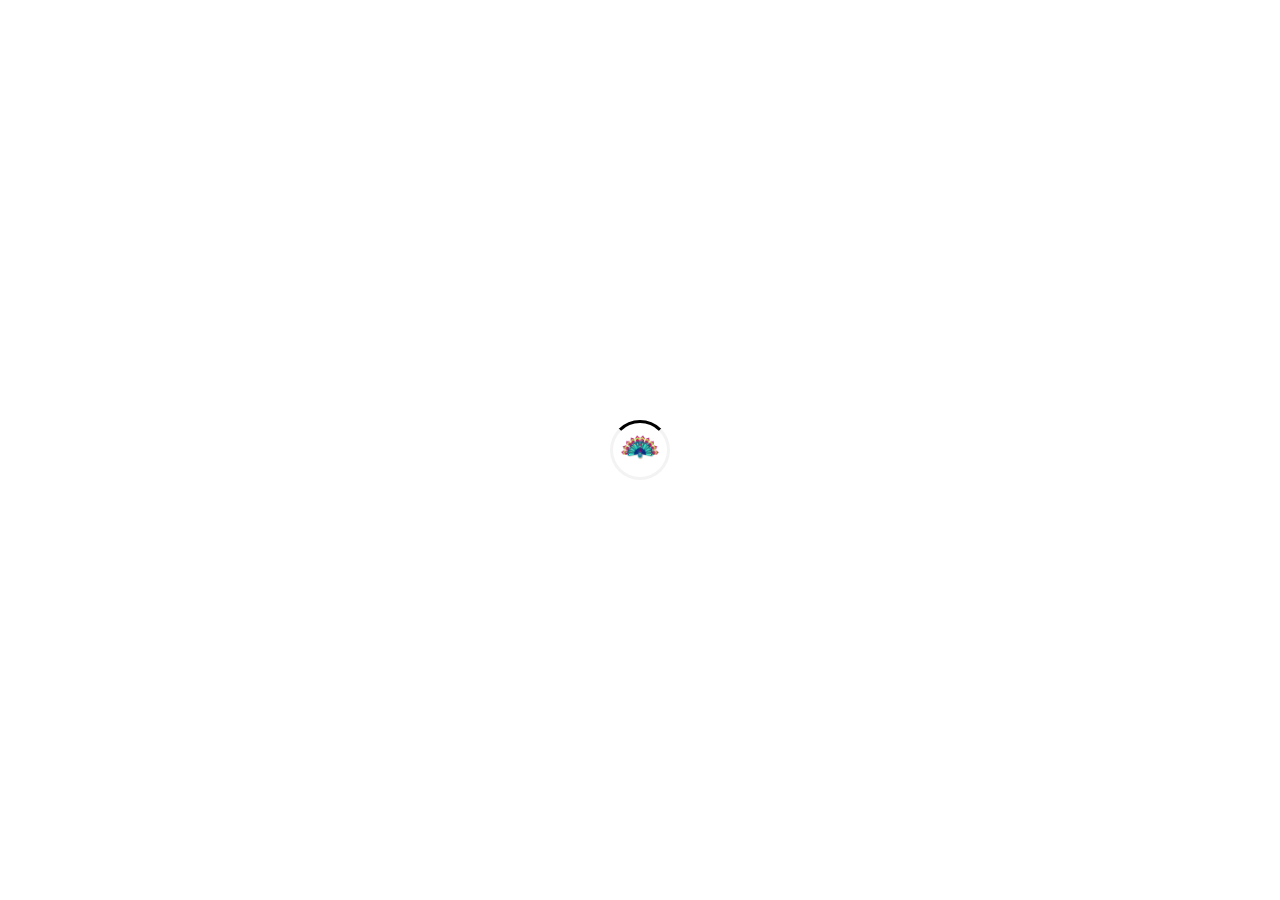
==== account.html @ a452109d "Add files via upload" ====
<head>
    <meta charset="UTF-8">
    <style data-styles="">
        ion-icon {
            visibility: hidden
        }

        .hydrated {
            visibility: inherit
        }
    </style>
    <meta http-equiv="X-UA-Compatible" content="IE=edge">
    <meta name="viewport" content="width=device-width, initial-scale=1.0">
    <title id="store-title"></title>

    <!-- 
    - favicon
  -->
    <link rel="shortcut icon" href="./favicon.svg" type="image/svg+xml">

    <!-- 
    - custom css link
  -->
    <link rel="stylesheet" href="./assets/css/style.css">

    <!-- 
    - google font link
  -->
    <link rel="preconnect" href="https://fonts.googleapis.com">
    <link rel="preconnect" href="https://fonts.gstatic.com" crossorigin="">
    <link
        href="https://fonts.googleapis.com/css2?family=Josefin+Sans:wght@300;400;500;600;700&amp;family=Roboto:wght@400;500;700&amp;display=swap"
        rel="stylesheet">

    <link rel="stylesheet" href="https://cdn.jsdelivr.net/npm/bootstrap-icons@1.11.3/font/bootstrap-icons.min.css">
    <link href="https://cdnjs.cloudflare.com/ajax/libs/font-awesome/6.7.2/css/all.min.css" rel="stylesheet">
    <script src="./assets/js/static.js"></script>
    <script src="./assets/js/search-product.js"></script>
    <script src="https://cdn.jsdelivr.net/npm/sweetalert2@11"></script>
    <script src="https://www.gstatic.com/firebasejs/8.10.0/firebase-app.js"></script>
    <script src="https://www.gstatic.com/firebasejs/8.10.0/firebase-auth.js"></script>
    <script src="https://www.gstatic.com/firebasejs/8.10.0/firebase-database.js"></script>
    <script src="https://cdnjs.cloudflare.com/ajax/libs/jspdf/2.4.0/jspdf.umd.min.js"></script>
</head>
<header class="header" data-header="">

    <div class="header__bar">Free Shipping On Orders Over <div class="m-x-3" id="free-shipping"></div> EGP</div>
    <div class="container">

        <div class="overlay" data-overlay=""></div>

        <a href="./index.html" class="logo">
            <img src="./assets/images/iicon.svg" width="160" height="50" alt="">
        </a>

        <button class="nav-open-btn" data-nav-open-btn="" aria-label="Open Menu">
            <ion-icon name="menu-outline" role="img" class="md hydrated" aria-label="menu outline"></ion-icon>
        </button>

        <nav class="navbar" data-navbar="">

            <button class="nav-close-btn black-font" data-nav-close-btn="" aria-label="Close Menu">
                <ion-icon name="close-outline" role="img" class="md hydrated" aria-label="close outline"></ion-icon>
            </button>

            <a href="#" class="logo bg-white">
                <img src="./assets/images/iicon.svg" width="190" height="50" alt="">
            </a>

            <ul class="navbar-list">
                <li class="navbar-item">
                    <a href="#" class="navbar-link" onclick="changeFrameSrc('index.html')">Home</a>
                </li>
                <!-- <li class="navbar-item">
                                        <a href="#" class="navbar-link" onclick="changeFrameSrc('About.html')">About</a>
                                    </li> -->
                <li class="navbar-item" id="megamenu" data-mega-menu>
                    <div class="flex align-items justify-content-space-between">
                        <a href="#" class="navbar-link" onclick="changeFrameSrc('Products.html')">Products</a>
                        <a id="open-category" class="rotate open-category open-category-btn"><i
                                class="bi bi-plus"></i></a>
                    </div>
                    <div class="mega-menu flex-direction-column" id="mega-menu">

                    </div>
                </li>
                <script>
                    document.addEventListener('DOMContentLoaded', () => {
                        // Select the navbar item that contains the mega menu
                        const navbarItem = document.getElementById('megamenu');
                        const toggleIcon = document.getElementById('open-category');
                        const categoryHeaders = document.querySelectorAll('.menu-category h4');

                        // Toggle mega menu display on click for smaller screens
                        toggleIcon.addEventListener('click', (e) => {
                            e.stopPropagation(); // Prevent triggering other click events
                            navbarItem.classList.toggle('active');

                            // Toggle icon rotation and change icon class
                            if (navbarItem.classList.contains('active')) {
                                toggleIcon.classList.add('rotate-360');
                                toggleIcon.classList.remove('rotate-back');
                                toggleIcon.innerHTML = '<i class="bi bi-dash"></i>';
                            } else {
                                toggleIcon.classList.add('rotate-back');
                                toggleIcon.classList.remove('rotate-360');
                                toggleIcon.innerHTML = '<i class="bi bi-plus"></i>';
                            }
                        });

                        // Add click event listeners to all category headers (h4)
                        categoryHeaders.forEach(header => {
                            header.addEventListener('click', (e) => {
                                e.stopPropagation(); // Prevent click from closing the navbar
                                const category = header.parentElement;
                                category.classList.toggle('active');
                            });
                        });

                        // Close mega menu when clicking outside
                        document.addEventListener('click', (e) => {
                            if (!navbarItem.contains(e.target)) {
                                navbarItem.classList.remove('active');
                                toggleIcon.classList.remove('rotate-360');
                                toggleIcon.classList.add('rotate-back');
                                toggleIcon.innerHTML = '<i class="bi bi-plus"></i>';
                            }
                        });
                    });

                </script>
                <li class="navbar-item">
                    <a href="#" class="navbar-link red-txt" onclick="changeFrameSrc('sale.html')">Sale</a>
                </li>

                <li class="navbar-item">
                    <a href="#" class="navbar-link" onclick="changeFrameSrc('Contact.html')">Contact</a>
                </li>
            </ul>
            <ul class="nav-action-list">

                <li class="li-action" id="search-li">


                </li>

                <li class="navbar-item li-action">
                    <button class="nav-action-btn" onclick="changeFrameSrc('Cart.html')">
                        <ion-icon name="bag-outline" aria-hidden="true" role="img" class="md hydrated"></ion-icon>
                        <data class="nav-action-text">Basket: <strong class="cart-amount" id="cart-amount">0
                                E£</strong></data>
                        <data id="cartItemCount" class="nav-action-badge" aria-hidden="true">0</data>
                    </button>
                </li>

                <li class="navbar-item li-action">
                    <button class="nav-action-btn" onclick="changeFrameSrc('account.html')">
                        <ion-icon name="person-outline"></ion-icon>
                        <span class="nav-action-text">Account</span>
                    </button>
                </li>
                <li>
                    <button class="nav-action-btn hidden">
                        <ion-icon name="heart-outline" aria-hidden="true" role="img" class="md hydrated"></ion-icon>

                        <span class="nav-action-text">Wishlist</span>

                        <data class="nav-action-badge" value="5" aria-hidden="true">5</data>
                    </button>
                </li>
            </ul>

        </nav>

    </div>
</header>

<body>
    <div class="preloader" id="preloader">
        <img src="favicon.png" alt="Your Image" width="40" height="40">
        <div class="loader"></div>
    </div>

    <div class="flex flex-direction-column align-items">
        <div class="flex align-items justify-content-space-between">
            <div class="flex align-items section-title">
                <h5 class="grey pointer" onclick="changeFrameSrc('index.html')">Home</h5>/
                <h5>Account</h5>
            </div>
        </div>

        <div class="mt-20 hidden">
            <button id="google-signin-btn">
                <div class="flex align-items google-signin-btn p-10">
                    <i class="sign-txt bi bi-google mr-5"></i>
                    <div class="sign-txt">
                        Sign in with Google
                    </div>
                </div>
            </button>
        </div>
        <div id="sign-in-by-matager"
            class="mt-10-percent flex align-items flex-direction-column text-center gap-10 p-10">
            <img width="50px" src="./assets/images/matager-bag.svg">
            <h5 class="align-txt">Sign in/up with Your Matager Account</h5>
            <p class="flex flex-wrap center font-small align-txt">
                Want to know the advantages of a <a href="https://matager.online/docs" target="_blank"
                    class="link m-x-3">Matager
                    account</a>?
            </p>
            <div>
                <button id="email-signin-btn" onclick="emailPasswordSignIn()">
                    <div class="flex align-items google-signin-btn p-5-10">
                        <div class="sign-txt mr-5">
                            sign in
                        </div>
                        <i class="fa-solid fa-right-to-bracket sign-txt"></i>
                    </div>
                </button>
            </div>
        </div>




        <div id="user-info" style="display: none;" class="user-dashboard">
            <div class="user-header">
                <div class="flex align-items">
                    <button id="savechanges" class="save-changes-btn hidden" title="save changes">
                        save changes
                    </button>
                    <div id="save-btn-preloader" class="save-btn-preloader hidden"></div>
                </div>

                <div class="user-info flex">
                    <img class="user-pp" id="user-photo" src="" alt="https://i.imgur.com/Zaneuop.png"
                        onclick="openImageOptions()">
                    <div class="user-details">
                        <h4 id="user-name"></h4>
                        <p class="flex" id="user-email"></p>
                    </div>
                </div>
                <button class="logout-btn" title="Logout" id="signout-btn">
                    <i class="fa-solid fa-right-from-bracket"></i>
                </button>

                <div id="image-options-modal" class="modal" onclick="closeModalOnOutsideClick(event)">
                    <div class="modal-content min-content-xy ">
                        <button type="button"
                            style="color: white;background: black;right:-1;top:-1;position: absolute;border-radius: 0px 8px 0px 8px;margin: 0;padding: 5px;"
                            onclick="closeModal()">
                            <i class="bi bi-x"></i>
                        </button>
                        <button class="pp-option-btn w-max" onclick="triggerFileInput()">Upload from Gallery <i
                                class="bi bi-cloud-upload m-x-3"></i></button>
                        <div class="flex flex-direction-column align-items">
                            <button class="pp-option-btn w-max" onclick="showAvatars()">Use Avatar<i
                                    class="fa-solid fa-user-astronaut m-x-3"></i></button>
                            <div id="avatarContainer" class="hidden">
                                <div id="avatarCarousel" class="avatar-carousel">
                                    <!-- Avatar images will be dynamically loaded here -->
                                </div>

                            </div>
                            <button id="selectAvatarButton" class="pp-option-btn w-max hidden"
                                onclick="confirmAvatar()">Confirm
                                Selection</button>
                        </div>


                        <div class="flex"> <button class="pp-option-btn w-max" onclick="showImageURLInput()">Use Image
                                URL <i class="bi bi-link-45deg m-x-3"></i></button>
                            <button class="pp-option-btn w-max" id="upload-img-url"
                                onclick="updateProfilePictureFromURL(event)" style="display: none;margin: 10px 0px;"><i
                                    class="bi bi-cloud-upload"></i></button>
                        </div>



                        <div id="url-input-container" style="display: none;">
                            <input type="text" class="photo-pic-url" id="image-url-input" placeholder="Enter Image URL"
                                onchange="updateProfilePictureFromURL(event)" />
                        </div>

                        <div class="flex center">
                            <p id="image-error" class="hidden font-error"></p>
                        </div>
                    </div>

                    <input type="file" id="file-input" style="display: none;" onchange="updateProfilePicture(event)"
                        accept="image/*" />
                    <!-- Assuming this is the input for file selection -->
                    <input type="file" id="profile-picture-input" style="display: none;"
                        onchange="updateProfilePicture(event)" accept="image/*" />

                </div>

            </div>
            <div class="user-navigation">
                <ul class="nav-tabs">
                    <li class="nav-tab active" onclick="showSection('order-history')">Order History</li>
                    <li class="nav-tab" onclick="showSection('account-settings')">Account Settings</li>
                    <li class="nav-tab" onclick="showSection('favourite-items')">Favourite Items</li>
                </ul>
            </div>
            <div class="content-section" id="order-history">
                <!-- Search bar for Order ID -->
                <div class="order-search">
                    <input type="text" id="search-order" placeholder="Search by Order ID">
                </div>
                <div class="order-history-grid">
                </div>
            </div>

            <div class="content-section  hidden" id="account-settings">
                <div class="account-section">
                    <div class="flex align-items justify-content-space-between mb-10">
                        <h5>Personal Information</h5>
                        <div class="flex flex-direction-column align-items-flex-end ">
                            <button class="edit-button mb-10" onclick="editPersonalInfo()"><i
                                    class="bi bi-pencil-square"></i></button>

                            <button class="edit-button hidden" id="savepersonalinfochanges"
                                onclick="savepersonalinfochanges()">
                                save changes</button>

                        </div>
                    </div>
                    <div class="details-row">
                        <div class="detail-group">
                            <h6>UID</h6>
                            <p id="UID"></p>
                        </div>
                    </div>
                    <div class="details-row">
                        <div class="detail-group">
                            <h6>Email Address</h6>
                            <p id="email-address"></p>
                        </div>
                        <div class="detail-group">
                            <h6>Role</h6>
                            <p id="role"></p>
                        </div>
                    </div>
                    <div class="details-row">
                        <div class="detail-group">
                            <h6>First Name</h6>
                            <p id="first-name"></p>
                        </div>
                        <div class="detail-group">
                            <h6>Last Name</h6>
                            <p id="last-name"></p>
                        </div>
                    </div>

                    <div class="details-row">

                        <div class="detail-group">
                            <h6>Phone</h6>
                            <p id="phone-number"></p>
                        </div>
                        <div class="detail-group">
                            <h6>Phone-2</h6>
                            <p id="phone-number2"></p>
                        </div>
                    </div>

                </div>

                <h3 class="mt-50 mb-10 flex center">Address Information</h3>

                <div class="flex align-items center mb-10">
                    <button class="edit-button" onclick="AddAddress()"><i class="bi bi-plus-circle"></i>
                        Add Address</button>
                </div>
                <div class="addresses-container">

                    <!-- address append here -->
                </div>
            </div>
            <script src="./assets/js/account.js"></script>

            <div class="content-section flex flex-wrap gap-20 hidden" id="favourite-items">


            </div>
        </div>

        <script src="https://code.jquery.com/jquery-3.6.4.min.js"></script>
        <script>
            function showSection(sectionId) {
                const sections = document.querySelectorAll('.content-section');
                const tabs = document.querySelectorAll('.nav-tab');

                sections.forEach(section => {
                    section.classList.add('hidden');
                });

                tabs.forEach(tab => {
                    tab.classList.remove('active');
                });

                document.getElementById(sectionId).classList.remove('hidden');
                document.querySelector(`.nav-tab[onclick="showSection('${sectionId}')"]`).classList.add('active');
            }

            // jQuery for searching orders by Order ID
            // $(document).ready(function () {
            //     $('#search-order').on('keyup', function () {
            //         const searchValue = $(this).val().toLowerCase();
            //         let matchFound = false; // Flag to track if any order matches

            //         $('.order-card').each(function () {
            //             const orderId = $(this).find('.order-header h5').text().toLowerCase();
            //             if (orderId.includes(searchValue)) {
            //                 $(this).show();
            //                 matchFound = true; // Match found
            //             } else {
            //                 $(this).hide();
            //             }
            //         });

            //         // Check if any orders matched and handle the "no order found" message
            //         if (!matchFound) {
            //             if ($('#no-orders-found').length === 0) {
            //                 // Append "no order found" message if it doesn't already exist
            //                 $('.order-history-grid').append('<div id="no-orders-found" class="no-orders-message">No orders with this ID</div>');
            //             }
            //         } else {
            //             // Remove the "no order found" message if any order matches
            //             $('#no-orders-found').remove();
            //         }
            //     });
            // });
            $(document).ready(function () {
                // Handle the search functionality on keyup
                $('#search-order').on('keyup', function () {
                    const searchValue = $(this).val().toLowerCase();
                    let matchFound = false; // Flag to track if any order matches

                    $('.order-card').each(function () {
                        const orderId = $(this).find('.order-header h5').text().toLowerCase();
                        if (orderId.includes(searchValue)) {
                            $(this).show();
                            matchFound = true; // Match found
                        } else {
                            $(this).hide();
                        }
                    });

                    // Handle the "no order found" message
                    if (!matchFound) {
                        if ($('#no-orders-found').length === 0) {
                            $('.order-history-grid').append('<div id="no-orders-found" class="no-orders-message">No orders with this ID</div>');
                        }
                    } else {
                        $('#no-orders-found').remove();
                    }
                });

                // Trigger search if there is already input in the field when the page loads
                const initialValue = $('#search-order').val();
                if (initialValue) {
                    $('#search-order').trigger('keyup');
                }
            });

        </script>






    </div>
    <div class="flex center end-page" id="powerd-by-matager">
        <a href="https://matager.online" target="_blank">
            <img src="./assets/images/powerd by matager black.svg" width="100px">
        </a>
    </div>
</body>

<a href="#top" class="go-top-btn" data-go-top="">
    <ion-icon name="arrow-up-outline" role="img" class="md hydrated" aria-label="arrow up outline"></ion-icon>
</a>
<!-- 
    - custom js link
  -->


<!-- //ionicon link -->

<script type="module" src="https://unpkg.com/ionicons@5.5.2/dist/ionicons/ionicons.esm.js"></script>
<script nomodule="" src="https://unpkg.com/ionicons@5.5.2/dist/ionicons/ionicons.js"></script>
<script>

    const goTopBtn = document.querySelector("[data-go-top]");

    window.addEventListener("scroll", function () {
        if (window.scrollY >= 80) {

            goTopBtn.classList.add("active");
        } else {

            goTopBtn.classList.remove("active");
        }
    });

</script>
<script src="./assets/js/google-auth.js"></script>
<script src="./assets/js/email&password-signin.js"></script>
<script src="./assets/js/update-cart-amont.js"></script>
<script src="./assets/js/route.js"></script>
<script src="./assets/js/all.js"></script>
<script src="./assets/js/rendering-megamenu.js"></script>
<script src="./assets/js/rendering-search.js"></script>
---- assets/css/style.css ----
:root {
  /**
   * colors
   */

  --maximum-blue-green_10: hsla(185, 75%, 45%, 0.1);
  --rich-black-fogra-29: hsl(217, 28%, 9%);
  --gray-x-11-gray: hsl(0, 0%, 74%);
  --oxford-blue_60: hsla(230, 41%, 14%, 0.6);
  /* --bittersweet: hsl(0, 0%, 0%);#d85773 */
  --bittersweet: #000000;
  --smoky-black: rgb(7, 6, 1);
  --gainsboro: hsl(0, 0%, 88%);
  --black_90: hsla(0, 0%, 0%, 0.9);
  --cultured: hsl(200, 12%, 95%);
  --salmon: hsl(5, 100%, 73%);
  --white: hsl(0, 0%, 100%);
  --black: hsl(0, 0%, 0%);
  --onyx: hsl(0, 0%, 27%);

  /**
   * typography
   */

  --ff-roboto: "Josefin Sans" !important;
  --ff-josefin-sans: "Josefin Sans" !important;

  --fs-1: 3rem;
  --fs-2: 2.6rem;
  --fs-3: 2.2rem;
  --fs-4: 2rem;
  --fs-5: 1.8rem;
  --fs-6: 1.6rem;
  --fs-7: 1.4rem;
  --fs-8: 1.2rem;

  --fw-300: 300;
  --fw-500: 500;
  --fw-600: 600;
  --fw-700: 700;

  /**
   * transition
   */

  --transition-1: 0.25s ease;
  --transition-2: 0.5s ease;
  --cubic-out: cubic-bezier(0.51, 0.03, 0.64, 0.28);
  --cubic-in: cubic-bezier(0.33, 0.85, 0.56, 1.02);

  /**
   * spacing
   */

  --section-padding: 60px;
}

/*-----------------------------------*\
 * #RESET
\*-----------------------------------*/

*,
*::before,
*::after {
  margin: 0;
  padding: 0;
  box-sizing: border-box;
}

li {
  list-style: none;
}

a {
  text-decoration: none;
}

a,
img,
span,
table,
tbody,
button,
ion-icon {
  display: block;
}

button,
input {
  font: inherit;
  background: none;
  border: none;
}

input:focus-visible,
textarea:focus-visible {
  outline: none;
}

input {
  width: 100%;
}

button {
  cursor: pointer;
}

address {
  font-style: normal;
  line-height: 1.8;
}

html {
  font-family: var(--ff-josefin-sans);
  font-size: 10px;
  scroll-behavior: smooth;
}

body {
  background: var(--white);
  font-size: 1.6rem;
}

::-webkit-scrollbar {
  width: 2px;
}

::-webkit-scrollbar-track {
  background: hsl(0, 0%, 95%);
}

::-webkit-scrollbar-thumb {
  background: hsl(0, 0%, 80%);
}

::-webkit-scrollbar-thumb:hover {
  background: hsl(0, 0%, 70%);
}

/*-----------------------------------*\
 * #REUSED STYLE
\*-----------------------------------*/

.container {
  padding-inline: 15px;
}

.section {
  padding-block: var(--section-padding);
}





.h1,
.h2,
.h3,
.h4 {
  color: var(--rich-black-fogra-29);
}

.h1 {
  font-size: var(--fs-1);
  font-weight: var(--fw-300);
  line-height: 1.5;
}

.h2 {
  font-size: var(--fs-2);
}

.h3 {
  font-size: var(--fs-4);
}

.h4 {
  font-size: var(--fs-5);
  text-transform: uppercase;
}

.btn {
  background: var(--background, var(--bittersweet));
  color: var(--color, var(--white));
  font-size: var(--fs-5);
  display: flex;
  align-items: center;
  gap: 5px;
  padding: 14px 25px;
  border: 1px solid var(--border-color, var(--bittersweet));
}

.pp-option-btn {
  display: flex;
  margin: 10px;
  align-items: center;
}

.btn-shopnow {
  background: #000000;
  color: var(--color, var(--white));
  font-size: var(--fs-5);
  display: flex;
  align-items: center;
  gap: 5px;
  padding: 14px 25px;
}

.btn2 {
  background: #000;
  color: var(--color, var(--white));
  font-size: var(--fs-5);
  display: flex;
  align-items: center;
  gap: 5px;
  padding: 14px 25px;
}

.btn2:hover {
  background-color: rgba(220, 220, 220, 0.596);
  color: rgb(0, 0, 0);
}

.btn-shopnow:hover {
  background-color: rgb(83, 83, 83);
}

.btn-primary:is(:hover, :focus) {
  --background: var(--salmon);
  --border-color: var(--salmon);
}

.btn-secondary {
  --background: transparent;
  --border-color: var(--black);
  --color: var(--black);
}

.btn-secondary-sm {
  padding: 5px !important;
  font-size: small;
}

.btn-secondary2 {
  --background: transparent;
  --border-color: white;
  --color: var(--white);
}

.btn-secondary:is(:hover, :focus) {
  --background: hsla(0, 0%, 0%, 0.1);
}

.btn-secondary2:is(:hover, :focus) {
  --background: hsla(0, 0%, 0%, 0.1);
}

.has-scrollbar {
  display: flex;
  justify-content: flex-start;
  gap: 25px;
  overflow-x: auto;
  padding-bottom: 20px;
  scroll-snap-type: inline mandatory;
}

.has-scrollbar>li {
  min-width: 100%;
  scroll-snap-align: start;
}

.has-scrollbar::-webkit-scrollbar {
  height: 5px;
}

.has-scrollbar::-webkit-scrollbar-track {
  background: var(--white);
  border-radius: 0px;
  outline: 1px solid var(--bittersweet);
}

.has-scrollbar::-webkit-scrollbar-thumb {
  background: var(--bittersweet);
  border: 2px solid var(--white);
  border-radius: 0px;
}

.has-scrollbar::-webkit-scrollbar-button {
  width: calc(25% - 40px);
}

.card-banner {
  border-radius: 8px;
  background: var(--cultured);
  position: relative;
  /* height: 350px; */
  overflow: hidden;
  width: fit-content;
  max-width: 290px !important;
  min-width: 140px !important;
  min-height: 140px !important;
  max-height: 290px !important;
}

.image-contain {
  max-height: 300px;
  max-width: 300px;
  width: 100%;
  height: fit-content;
  /* object-fit: contain; */
  object-fit: cover;
  object-position: center;
  transition: var(--transition-2);
}

/* .product-card:is(:hover, :focus) .image-contain {
  transform: scale(1.1);
} */
.product-card {
  display: flex;
  flex-direction: column;
  align-items: center;
}

.card-badge {
  border-radius: 0px 0px 10px 0px;
  position: absolute;
  top: 0px;
  left: -1px;
  background: #727D73;
  color: var(--white);
  padding: 5px 15px;
  font-family: var(--ff-roboto);
  font-size: var(--fs-7);
}



.card-action-list {
  position: absolute;
  top: 20px;
  right: -20px;
  opacity: 0;
  transition: var(--transition-1);
}

.product-card:is(:hover, :focus) .card-action-list {
  right: 20px;
  opacity: 1;
}

.card-action-item {
  position: relative;
}

.card-action-item:not(:last-child) {
  margin-bottom: 10px;
}

.card-action-btn {
  background: var(--white);
  color: var(--rich-black-fogra-29);
  font-size: 18px;
  padding: 10px;
  border-radius: 50%;
  transition: var(--transition-1);
}

.card-action-btn ion-icon {
  --ionicon-stroke-width: 30px;
  font-size: large;
}

.card-action-btn:is(:hover, :focus) {
  background: #000000;
  color: var(--white);
}

.card-action-tooltip {
  position: absolute;
  top: 50%;
  right: calc(100% + 5px);
  transform: translateY(-50%);
  width: max-content;
  background: var(--black_90);
  color: var(--white);
  font-family: var(--ff-roboto);
  font-size: var(--fs-7);
  padding: 4px 8px;
  border-radius: 4px;
  opacity: 0;
  pointer-events: none;
  transition: var(--transition-1);
}

.card-action-btn:is(:hover, :focus)+.card-action-tooltip {
  opacity: 1;
}

.card-content {
  padding: 0px 15px 0;
  text-align: center;
}

.card-cat {
  font-family: var(--ff-roboto);
  color: var(--onyx);
  font-size: var(--fs-7);
  margin-bottom: 12px;
}

.card-cat-link {
  display: inline-block;
  color: inherit;
  transition: var(--transition-1);
}

.card-cat-link:is(:hover, :focus) {
  color: var(--bittersweet);
}

.product-card .card-title {
  margin-bottom: 12px;
}

.card-title-Category {
  width: -webkit-fill-available;
  padding: 10px 10px 10px 0px;
  background: white;
}

.title:hover {
  color: #838383 !important;
}

.product-card .card-title>a {
  color: inherit;
  transition: var(--transition-1);
}

.product-card .card-title>a:is(:hover, :focus) {
  color: var(--bittersweet);
}

.card-price {
  color: #838383;
  font-family: var(--ff-roboto);
  font-weight: var(--fw-600);
}

.pre-sale {
  color: #838383;
  font-family: var(--ff-roboto);
  font-weight: var(--fw-200);
}

.card-price del {
  color: var(--gray-x-11-gray);
  margin-left: 8px;
}

.btn-link {
  --background: none;
  --border-color: none;
  padding: 0;
  margin-inline: auto;
  max-width: max-content;
  font-family: var(--ff-roboto);
  font-size: var(--fs-6);
  font-weight: var(--fw-500);
  padding-bottom: 6px;
  border-bottom: 1px solid var(--white);
}

.btn-link:is(:hover, :focus) {
  border-color: transparent;
}

/*-----------------------------------*\
 * #HEADER
\*-----------------------------------*/

.header {
  background: var(--white);
  position: sticky;
  top: 0;
  left: 0;
  width: 100%;
  transition: var(--transition-1);
  z-index: 4;
}

.header.active {
  box-shadow: 0 2px 10px hsla(0, 0%, 0%, 0.1);
}

.header .container {
  display: flex;
  justify-content: space-between;
  align-items: center;
  padding-block: 20px;
}

.nav-open-btn {
  font-size: 30px;
  background: #000;
  color: var(--white);
  padding: 8px;
}

.nav-open-btn:is(:hover, :focus) {
  border: 2px solid black;
  background: rgb(255, 255, 255);
  color: #000000;
}

.nav-open-btn ion-icon {
  --ionicon-stroke-width: 40px;
}

.navbar {
  background: var(--white);
  position: fixed;
  top: 0;
  left: -280px;
  width: 100%;
  max-width: 270px;
  height: 100%;
  border-right: 3px solid var(--rich-black-fogra-29);
  font-family: var(--ff-roboto);
  overflow-y: auto;
  overscroll-behavior: contain;
  z-index: 2;
  visibility: hidden;
  transition: 0.25s var(--cubic-out);
}

.navbar.active {
  visibility: visible;
  transform: translateX(280px);
  transition: 0.5s var(--cubic-in);
}

.nav-close-btn {
  color: white;
  position: absolute;
  top: 0;
  right: 0;
  padding: 13px;
  font-size: 25px;
  transition: var(--transition-1);
}

.nav-close-btn ion-icon {
  --ionicon-stroke-width: 55px;
}

.nav-close-btn:is(:hover, :focus) {
  color: black;
}

.navbar .logo {
  background: #000;
  padding-block: 50px 40px;
}

.navbar .logo img {
  margin-inline: auto;
}

.navbar-list,
.nav-action-list {
  margin: 30px;
}

.navbar-list {
  padding: 20px;
  border-bottom: 1px solid var(--gainsboro);
}

.navbar-link {
  color: black;
  padding-block: 10px;
}

.navbar-link:is(:hover, :focus) {
  border-bottom: 2px solid #000000;
  padding-block: 8px;
}

/* .nav-action-list>li:first-child {
  display: none;
} */

.nav-action-btn {
  color: var(--rich-black-fogra-29);
  display: flex;
  align-items: center;
  gap: 10px;
  width: 100%;
  padding-block: px;
  transition: var(--transition-1);
  position: relative;
}

.nav-action-badge {
  position: absolute;
  top: 5px;
  right: -12px;
}

.nav-action-btn:is(:hover, :focus) {
  color: #000;
}

.nav-action-btn ion-icon {
  font-size: 22px;
  --ionicon-stroke-width: 25px;
}

.nav-action-text strong {
  font-weight: initial;
  color: black;
}

.cart-amount {
  font-weight: 500 !important;
  font-size: small;
}

.nav-action-badge {
  margin-left: auto;
  font-size: var(--fs-8);
  background: black;
  color: var(--white);
  width: 18px;
  height: 18px;
  display: grid;
  place-items: center;
  border-radius: 50%;
}

.overlay {
  position: fixed;
  inset: 0;
  background: hsla(0, 0%, 0%, 0.6);
  z-index: 1;
  opacity: 0;
  pointer-events: none;
  transition: var(--transition-1);
}

.overlay.active {
  opacity: 1;
  pointer-events: all;
}

/*-----------------------------------*\
 * #HERO
\*-----------------------------------*/

.hero {
  background-repeat: no-repeat;
  background-size: cover;
  background-position: left;
  /* min-height: 400px; */
  display: flex;
  justify-content: flex-start;
  align-items: center;
}

.hero-title {
  margin-bottom: 10px;
}

.hero-title>strong {
  display: block;
}

.hero-text {
  color: var(--onyx);
  font-family: var(--ff-roboto);
  font-size: var(--fs-8);
  line-height: 1.8;
  max-width: 46ch;
  margin-bottom: 25px;
}

/*-----------------------------------*\
 * #COLLECTION
\*-----------------------------------*/

.collection-card {
  background-repeat: no-repeat;
  background-size: cover;
  background-position: center;
  height: 350px;
  display: flex;
  flex-direction: column;
  justify-content: center;
  align-items: center;
  padding-block: 45px 25px;
  filter: grayscale(100%);
  transition: transform 0.3s ease;
}

.collection-card:hover {
  transform: translateY(-10px);
  /* Move the card up on hover */
}

/*-----------------------------------*\
 * #PRODUCTS
\*-----------------------------------*/

.product .section-title {
  text-align: center;
  margin-bottom: 25px;
}

.filter-list {
  display: flex;
  flex-wrap: wrap;
  justify-content: center;
  align-items: center;
  gap: 10px;
  margin-bottom: 30px;
}

.filter-btn {
  color: var(--onyx);
  padding: 10px 16px;
  font-family: var(--ff-roboto);
  font-size: var(--fs-7);
  font-weight: var(--fw-500);
  border: 1px solid var(--gainsboro);
  border-radius: 30px;
}

.filter-btn.active {
  background: black;
  color: var(--white);
}

.filter-btn:hover {
  color: white;
  background: #000;
}

.product-list,
.product-overview {
  display: grid;
  gap: 50px 25px;
}

.product-overview {
  display: grid;
  gap: 50px 25px;
}

/*-----------------------------------*\
 * #CTA
\*-----------------------------------*/

.cta-list {
  display: grid;
  gap: 40px;
}

.cta-card {
  background-repeat: no-repeat;
  background-size: cover;
  background-position: center;
  color: var(--white);
  text-align: center;
  padding: 50px 20px;
}

.cta-card .card-subtitle {
  font-size: var(--fs-5);
  margin-bottom: 15px;
}

.cta-card .card-title {
  color: inherit;
  line-height: 1.3;
  margin-bottom: 20px;
}

/*-----------------------------------*\
 * #SPECIAL
\*-----------------------------------*/

.special-banner {
  height: 500px;
  /* background-color: var(--smoky-black); */
  background-repeat: no-repeat;
  background-size: contain;
  background-position: center;
  padding: 50px 20px;
  display: flex;
  flex-direction: column;
  justify-content: space-between;
  align-items: center;
}

.special-banner .banner-title {
  color: var(--white);
  font-weight: var(--fw-600);
}

.special .section-title {
  margin-block: 40px;
  display: flex;
  align-items: center;
  gap: 20px;
}

.special .section-title .text {
  min-width: max-content;
}

.special .section-title .line {
  width: 100%;
  height: 1px;
  background: var(--gainsboro);
}

/*-----------------------------------*\
 * #SERVICE
\*-----------------------------------*/

.service-list {
  display: flex;
  flex-wrap: wrap;
  justify-content: center;
  gap: 30px;
  padding-inline: 30px;
}

.service-item {
  width: 220px;
}

.service-card {
  display: flex;
  align-items: center;
  gap: 15px;
}

.service-card .card-icon {
  background: black;
  min-width: 55px;
  height: 55px;
  border-radius: 50%;
  display: grid;
  place-items: center;
}

.service-card .card-icon img {
  filter: brightness(0) invert(1);
  width: 60%;
  height: auto;
}

.service-card .card-title {
  font-size: var(--fs-6);
  margin-bottom: 8px;
}

.service-card .card-text {
  color: var(--onyx);
  font-family: var(--ff-roboto);
  font-size: var(--fs-7);
}

.service-card .card-text span {
  display: inline-block;
  color: black;
}

/*-----------------------------------*\
 * #INSTA POST
\*-----------------------------------*/

.insta-post-list {
  gap: 0;
}

.insta-post-list .insta-post-item {
  position: relative;
  min-width: 33.33%;
  aspect-ratio: 1 / 1;
}

.insta-post-link {
  position: absolute;
  inset: 0;
  display: grid;
  place-items: center;
  background: var(--oxford-blue_60);
  opacity: 0;
  transition: var(--transition-1);
}

.insta-post-link ion-icon {
  color: var(--white);
  font-size: 40px;
}

.insta-post-link:is(:hover, :focus) {
  opacity: 1;
}

/*-----------------------------------*\
 * #FOOTER
\*-----------------------------------*/

.footer {
  font-family: var(--ff-roboto);
}

.footer-top {
  background: white;
}

.footer-brand {
  padding-top: 50px;
  padding-bottom: 10px;
  border-top: 1px solid var(--gainsboro);
  margin-bottom: 50px;
}

.footer-brand .logo {
  margin-bottom: 15px;
}

.social-list {
  display: flex;
  align-items: center;
  gap: 8px;
}

.social-link {
  background: var(--gainsboro);
  color: var(--onyx);
  font-size: 20px;
  padding: 10px;
  transition: var(--transition-1);
}

.social-link:is(:hover, :focus) {
  background: #000000;
  color: var(--white);
}

.footer-list-title {
  position: relative;
  color: var(--rich-black-fogra-29);
  font-family: var(--ff-josefin-sans);
  font-size: var(--fs-3);
  font-weight: var(--fw-700);
  margin-bottom: 25px;
}

.footer-list-title::after {
  content: "";
  display: block;
  background: var(--bittersweet);
  width: 50px;
  height: 2px;
  margin-top: 10px;
}

.footer-link {
  color: var(--onyx);
  display: flex;
  align-items: center;
  gap: 10px;
  padding-block: 6px;
  transition: var(--transition-1);
}

a.footer-link:is(:hover, :focus) {
  color: var(--bittersweet);
}

.footer-link-text {
  flex: 1;
}

.footer-list:not(:last-child) {
  margin-bottom: 30px;
}

.footer-list:first-child ion-icon {
  color: var(--bittersweet);
  font-size: 22px;
}

.table-row {
  display: grid;
  grid-template-columns: 1fr 1fr;
  text-align: left;
  padding-block: 6px;
}

.table-head {
  color: var(--rich-black-fogra-29);
  font-weight: var(--fw-500);
}

.table-data {
  color: var(--onyx);
}

.newsletter-text {
  color: var(--onyx);
  line-height: 1.7;
  margin-bottom: 20px;
}

.newsletter-form {
  position: relative;
}

.newsletter-input {
  background: #f0f0f0;
  color: var(--onyx);
  padding: 15px 25px;
  padding-right: 120px;
}

.newsletter-form .btn-primary {
  position: absolute;
  top: 0;
  bottom: 0;
  right: 0;
  font-family: var(--ff-josefin-sans);
  font-size: var(--fs-6);
  font-weight: var(--fw-600);
  padding-inline: 20px;
}

.footer-bottom {
  background: var(--rich-black-fogra-29);
  padding-block: 20px;
}

.copyright {
  text-align: center;
  color: var(--white);
}

.copyright-link {
  display: inline-block;
  color: var(--bittersweet);
}

/*-----------------------------------*\
 * #GO TOP
\*-----------------------------------*/

.go-top-btn {
  position: fixed;
  bottom: 20px;
  right: 20px;
  background: black;
  color: var(--white);
  font-size: 20px;
  padding: 10px;
  border: 4px solid var(--white);
  border-radius: 50%;
  opacity: 0;
  visibility: hidden;
  transition: var(--transition-1);
  z-index: 2;
}

.go-top-btn.active {
  opacity: 1;
  visibility: visible;
}

.go-top-btn:is(:hover, :focus) {
  border-color: solid var(--black);
  border-radius: 50%;
  background: rgb(255, 255, 255);
  color: #000;
}

/*-----------------------------------*\
 * #MEDIA QUERIES
\*-----------------------------------*/
@media (max-width: 767px) {
  /**
   * PRODUCTS
   */

  .product-list,
  .product-overview {
    grid-template-columns: 1fr 1fr;
    /* Display two products per line */
  }
}

/**
 * responsive for larger than 575px screen
 */

@media (min-width: 575px) {
  /**
   * CUSTOM PROPERTY
   */

  :root {
    /**
     * typography
     */

    --fs-1: 4rem;
  }

  /**
   * REUSED STYLE
   */

  .container {
    max-width: 650px;
    width: 100%;
    margin-inline: auto;
  }

  .has-scrollbar>li {
    min-width: calc(50% - 12.5px);
  }

  /**
   * HERO
   */

  .hero-text {
    font-size: var(--fs-7);
  }

  /**
   * PRODUCTS
   */

  .product-list,
  .product-overview {
    grid-template-columns: 1fr 1fr;
  }

  /**
   * CTA
   */

  .cta-card {
    text-align: left;
  }

  .cta-card .card-title {
    max-width: 14ch;
  }

  .cta-card .btn-link {
    margin-inline: 0;
  }

  /**
   * INSTA POST
   */

  .insta-post-list .insta-post-item {
    min-width: 25%;
  }

  /**
   * FOOTER
   */

  .footer-brand .logo {
    margin-bottom: 0;
  }

  .footer-brand {
    display: flex;
    justify-content: space-between;
    align-items: center;
  }

  .footer-link-box {
    display: grid;
    grid-template-columns: 1fr 1fr;
    column-gap: 30px;
  }
}

/**
 * responsive for larger than 768px screen
 */

@media (min-width: 768px) {
  /**
   * CUSTOM PROPERTY
   */

  :root {
    /**
     * typography
     */

    --fs-2: 3rem;
  }

  /**
   * REUSED STYLE
   */

  .container {
    max-width: 720px;
  }

  .h4 {
    --fs-5: 2rem;
  }

  /**
   * SPECIAL
   */

  .special-banner .banner-title {
    --fs-4: 2.2rem;
  }

  .special-product .has-scrollbar>li {
    min-width: 100%;
  }

  .special .container {
    display: flex;
    gap: 25px;
  }

  .special .section-title {
    margin-block-start: 0;
  }

  .special-banner,
  .special-product {
    min-width: calc(50% - 12.5px);
  }

  .special-banner {
    height: auto;
  }

  /**
   * INSTA POST
   */

  .insta-post-list .insta-post-item {
    min-width: 20%;
  }

  /**
   * GO TOP
   */

  .go-top-btn {
    padding: 15px;
    border-width: 6px;
    bottom: 30px;
    right: 30px;
  }
}

/**
 * responsive for larger than 992px screen
 */

@media (min-width: 992px) {
  /**
   * CUSTOM PROPERTY
   */

  :root {
    /**
     * typography
     */

    --fs-3: 2.4rem;
  }

  /**
   * REUSED STYLE
   */

  .container {
    max-width: 970px;
  }

  .has-scrollbar>li {
    min-width: calc(33.33% - 16.66px);
  }

  /**
   * HEADER
   */

  .nav-open-btn,
  .nav-close-btn,
  .navbar .logo,
  .nav-action-text,
  .overlay {
    display: none;
  }

  .navbar,
  .navbar-list,
  .nav-action-list {
    all: unset;
  }

  .navbar-item:not(:last-child) {
    border: none;
  }

  .navbar-list,
  .nav-action-list {
    display: flex;
  }

  .nav-action-list {
    gap: 30px;
  }

  .navbar {
    display: flex;
    align-items: center;
    flex-grow: 1;
  }

  .navbar-list {
    margin-inline: auto;
    gap: 35px;
  }

  .navbar-link {
    font-family: var(--ff-roboto);
    font-weight: var(--fw-500);
  }

  .nav-action-list>li:first-child {
    display: block;
  }

  .nav-action-btn {
    position: relative;
  }

  .nav-action-badge ion-icon {
    --ionicon-stroke-width: 30px;
  }

  .nav-action-badge {
    position: absolute;
    top: 5px;
    right: -12px;
  }

  /**
   * HERO
   */

  .hero {
    height: 480px;
  }

  /**
   * PRODUCTS
   */

  .product-list,
  .product-overview {
    grid-template-columns: repeat(3, 1fr);
  }

  /**
   * CTA
   */

  .cta-list {
    grid-template-columns: 1fr 1fr;
    gap: 25px;
  }

  .cta-card {
    padding-inline: 50px;
  }

  /**
   * SPECIAL
   */

  .special-banner {
    min-width: calc(33.33% - 25px);
  }

  .special-product {
    min-width: 66.66%;
  }

  .special-product .has-scrollbar>li {
    min-width: calc(50% - 12.5px);
  }

  /**
   * INSTA POST
   */

  .insta-post-list .insta-post-item {
    min-width: 16.666%;
  }
}

/**
 * responsive for larger than 1200px screen
 */

@media (min-width: 1200px) {
  /**
   * CUSTOM PROPERTY
   */

  :root {
    /**
     * typography
     */

    --fs-1: 5rem;
    --fs-2: 3.6rem;
  }

  /**
   * REUSED STYLE
   */

  .container {
    max-width: 1280px;
  }

  /**
   * HERO
   */

  /* .hero {
    height: 580px;
  } */

  .hero .container {
    max-width: 1000px;
  }

  .hero-text {
    font-size: var(--fs-6);
    max-width: 50ch;
  }

  /**
   * PRODUCTS
   */

  .product-list,
  .product-overview {
    grid-template-columns: repeat(4, 1fr);
  }

  /**
   * SPECIAL
   */

  .special-banner {
    min-width: calc(25% - 25px);
  }

  .special-product .has-scrollbar>li {
    min-width: calc(33.33% - 16.66px);
  }

  .special-banner .banner-title {
    --fs-4: 2.4rem;
  }

  /**
   * SERVICE
   */

  .service-item {
    width: 275px;
  }

  .service-card .card-icon {
    min-width: 70px;
    height: 70px;
  }

  .service-card .card-title {
    --fs-6: 2rem;
  }

  /**
   * INSTA POST
   */

  .insta-post {
    padding-block-end: 0;
  }

  .insta-post-list .insta-post-item {
    min-width: 12.5%;
  }

  .insta-post-list {
    padding-bottom: 0;
  }

  /**
   * FOOTER
   */

  .footer-link-box {
    grid-template-columns: 1.5fr 1fr 1fr 1.5fr;
    gap: 50px;
  }
}

@media (max-width: 991px) {
  #product-div {
    display: flex;
    flex-direction: column;
    align-items: center;
  }

  .details-info {
    width: -webkit-fill-available !important;
  }

  /* .product-image {
    display: none;
    width: 90% !important;
  }

  .content-photo-container {
    display: flex !important;
    justify-content: center !important;
    align-items: center !important;
  }

  .product-image.active {
    display: block;
  } */
  .content-photo-container {
    display: flex !important;
    flex-direction: column !important;
    align-items: center !important;
  }

  .product-image {
    display: none;
    width: 100% !important;
    /* Image takes up most of the width */
  }

  .product-image.active {
    display: block;
    /* Show only active images */
  }

  .previous-button {
    display: block !important;
  }

  .next-button {
    display: block !important;
  }

  .section {
    padding: 10px !important;
  }

  .arrow {
    font-size: x-large !important;
  }

  .Product-record {
    display: block !important;
  }

  #cart-items p,
  h5 {
    padding: 3px;
    /* padding-left: 20px; */
  }

  .col-u-991 {
    flex-direction: column;
  }

  .pl-0 {
    padding-left: 0px !important;
  }

  .product-image {
    height: auto !important;
  }

  .card-action-list {
    position: absolute;
    top: 10px;
    right: -20px;
    opacity: 0;
    transition: var(--transition-1);
  }

  .card-action-btn {
    background: var(--white);
    color: var(--rich-black-fogra-29);
    font-size: 10px;
    padding: 7px;
    border-radius: 50%;
    transition: var(--transition-1);
  }

  .card-action-btn ion-icon {
    font-size: medium !important;
  }

  .footer-end {
    flex-direction: column;
  }

  .color-option2 {
    width: 15px !important;
    height: 15px !important;
  }

  .color-option2:hover {
    border: 1px solid #f5f5f5 !important;
  }

  .product-card:is(:hover, :focus) .card-action-list {
    right: 20px;
    opacity: 1;
    display: block !important;
  }

  .modal-content {
    width: fit-content !important;
  }



  .card-title {
    font-size: medium;
  }

  .card-price {
    font-size: small;
  }

  .modal-content {
    font-size: small !important;
  }

  .has-scrollbar {
    justify-content: flex-start;
  }

  .cart-font-smaller {
    font-size: x-small !important;
  }


  .li-action {
    margin-bottom: 10px;
  }

  .manage-cart-item {
    flex-direction: column !important;
  }

  .details-row {
    flex-direction: column !important;
  }

  .inlines-button {
    display: flex !important;
  }

  /* .carousel-container {
    margin-top: 0px;
    border: none;
  } */
  .intro {
    padding: 30px 10px !important;
    border-radius: 20px !important;
    position: relative !important;
  }

  .carousel-container {
    height: 60vh !important;
  }

  .number1-hint {}
}

#cart-items h5 {
  padding: 3px;
  padding-left: 20px;
}

/* Light grey background on hover */
.pagination button:hover {
  background-color: #f0f0f0;
}

.pagination {
  display: none;
}

/* Styling for ion-icon */
.pagination ion-icon {
  margin-right: 5px;
  font-size: 1.2em;
}

.margin-bottom-5 {
  margin-bottom: 5px !important;
}

.margin-right-auto {
  margin-right: auto !important;
}

.font-small {
  font-size: small !important;
}

.font-medium {
  font-size: medium !important;
}

.font-smaller {
  font-size: smaller !important;
}

.cart-font-smaller {
  font-size: smaller;
}

.flex {
  display: flex !important;
}

.width-90 {
  width: 90% !important;
}

.width-80 {
  width: 80% !important;
}

.width-70 {
  width: 70% !important;
}

.width-50-percent {
  width: 50% !important;
}

.width-70-percent {
  width: 70% !important;
}

.w-max {
  width: max-content !important;
}


.min-content-xy {
  height: min-content !important;
  width: min-content !important;
}

.height-fit {
  width: fit-content !important;
}

.available-height {
  height: -webkit-fill-available !important;
}


.height-max {
  height: max-content !important;
}

.height-400 {
  height: 400px !important;
}


.height-auto {
  height: auto !important;
}

.height-70 {
  height: 70%;
}

.height-50 {
  height: 50%;
}

.height-30 {
  height: 30%;
}

.m-5 {
  margin: 5px;
}

.m-50 {
  margin: 50px;
}

.m-30 {
  margin: 30px;
}

.m-x-20 {
  margin: 0px 20px 0px 20px;
}

.m-x-3 {
  margin: 0px 3px 0px 3px;
}

.ml-3 {
  margin-left: 3px;
}

.ml-5 {
  margin-left: 5px;
}

.ml-20 {
  margin-left: 20px;
}

.ml-auto {
  margin-left: auto;
}

.ml-10 {
  margin-left: 10px;
}

.mt-10-percent {
  margin-top: 10%;
}

.mt-auto {
  margin-top: auto;
}

.p-4 {
  padding: 5px !important;
}

.pb-20 {
  padding-bottom: 20px;
}

.w-h-auto {
  height: auto !important;
  width: auto !important;
}

.height-200 {
  height: 200px !important;
}

.ml-5 {
  margin-left: 5px;
}

.mb-5 {
  margin-bottom: 5px;
}

.mb-10 {
  margin-bottom: 10px;
}

.mb-25 {
  margin-bottom: 25px;
}

.mb-7 {
  margin-bottom: 7px !important;
}

.mr-5 {
  margin-right: 5px;
}

.mt-10 {
  margin-top: 10px !important;
}

.mt-20 {
  margin-top: 20px !important;
}

.mt-40 {
  margin-top: 40px !important;
}

.mt-50 {
  margin-top: 50px !important;
}

.mb-50 {
  margin-bottom: 50px !important;
}

.mb-10 {
  margin-bottom: 10px !important;
}

.mt-30 {
  margin-top: 30px;
}

.mt-40 {
  margin-top: 40px;
}

.mb-30 {
  margin-bottom: 30px;
}

.m-50 {
  margin: 50px !important;
}

.m-10 {
  margin: 10px !important;
}

.m-20 {
  margin: 20px !important;
}

.p-20 {
  padding: 20px !important;
}

.py-50 {
  padding-top: 50px !important;
  padding-bottom: 50px !important;
}

.px-20 {
  padding-left: 20px !important;
  /* padding-right: 20px !important; */
}

.p-50 {
  padding: 50px !important;
}

.p-5 {
  padding: 5px !important;
}

.p-10 {
  padding: 10px !important;
}

.pb-7 {
  padding-bottom: 7px;
}

.p-5-10 {
  padding: 5px 10px !important;
}

.center {
  justify-content: center;
}

.flex-start {
  justify-content: flex-start;
}

.size-selector {
  font-family: Arial, sans-serif;
  display: inline-block;
}

label {
  font-size: 16px;
  font-weight: bold;
}

select {
  padding: 3px;
  font-size: 14px;
  border: 2px solid #ccc;
  border-radius: 10px;
}

.flex-wrap {
  flex-wrap: wrap !important;
}


.preloader-sm {
  position: fixed;
  top: 0;
  left: 0;
  width: 100%;
  height: 100%;
  z-index: 9999;
  background-color: rgba(255, 255, 255, 0.8);
  /* Slight transparency for overlay effect */
  display: flex;
  justify-content: center;
  align-items: center;
}

.preloader-sm::after {
  content: '';
  width: 50px;
  height: 50px;
  border: 2px solid #ccc;
  border-top: 2px solid #000000;
  border-radius: 50%;
  animation: spin 1s linear infinite;
}

.preloader {
  display: flex;
  justify-content: center;
  align-items: center;
  position: fixed;
  width: 100%;
  height: 100%;
  top: 0;
  left: 0;
  background-color: rgb(255, 255, 255);
  z-index: 9999;
}

.preloader img {
  position: relative;
  z-index: 1;
}

.preloader .loader {
  position: absolute;
  border: 3px solid #f3f3f3;
  border-top: 3px solid #000000;
  border-radius: 50%;
  width: 60px;
  height: 60px;
  animation: spin 2s linear infinite;
}

@keyframes spin {
  0% {
    transform: rotate(0deg);
  }

  100% {
    transform: rotate(360deg);
  }
}

.spinner {
  width: 40px;
  height: 40px;
  position: absolute;
  top: 50%;
  left: 50%;
  margin-top: -20px;
  margin-left: -20px;
}

.double-bounce1,
.double-bounce2 {
  width: 100%;
  height: 100%;
  border-radius: 50%;
  background-color: #333;
  opacity: 0.6;
  position: absolute;
  top: 0;
  left: 0;
  -webkit-animation: sk-bounce 2s infinite ease-in-out;
  animation: sk-bounce 2s infinite ease-in-out;
}

.double-bounce2 {
  -webkit-animation-delay: -1s;
  animation-delay: -1s;
}

@-webkit-keyframes sk-bounce {

  0%,
  100% {
    -webkit-transform: scale(0);
    transform: scale(0);
  }

  50% {
    -webkit-transform: scale(1);
    transform: scale(1);
  }
}

@keyframes sk-bounce {

  0%,
  100% {
    -webkit-transform: scale(0);
    transform: scale(0);
  }

  50% {
    -webkit-transform: scale(1);
    transform: scale(1);
  }
}

/* preloader */
.hidden {
  display: none !important;
}

.hide {
  display: none;
}

.color-selector {
  margin-bottom: 1rem;
}

.color-options {
  display: flex;
  gap: 0.5rem;
}

.color-option {
  width: 30px;
  height: 30px;
  margin: 5px;
  border-radius: 50%;
  cursor: pointer;
  box-shadow: 0 4px 8px rgba(0, 0, 0, 0.2), 0 2px 4px rgba(0, 0, 0, 0.1);
  transition: box-shadow 0.3s ease, transform 0.3s ease;
}

.color-option.selected {
  border: 2px solid #f5f5f5;
}

.color-option:hover::after {
  content: attr(data-color-name);
  position: absolute;
  bottom: 100%;
  left: 50%;
  transform: translateX(-50%);
  background-color: #ffffff;
  color: #8b0b0b;
  padding: 5px;
  border-radius: 5px;
}

.color-option2 {
  width: 20px;
  height: 20px;
  border-radius: 50%;
  cursor: pointer;
  box-shadow: 0 4px 8px rgba(0, 0, 0, 0.2), 0 2px 4px rgba(0, 0, 0, 0.1);
  transition: box-shadow 0.3s ease, transform 0.3s ease;
}

/* .color-option2:hover {
  border: 2px solid #000000;
} */

.Add-to-Cart,
.close-btn {
  /* border: 2px solid; */
  margin: 2px;
  padding: 7px;
  color: rgb(255 255 255);
  background: #000;
}

.Add-to-Cart:hover,
.close-btn:hover {
  background-color: #f0f0f0;
  color: black;
}

/* Style for the size table */
.size-tabs {
  display: flex;
  flex-wrap: wrap;
  justify-content: flex-start;
  gap: 5px;
}

/* Style for the size radio buttons */
.size-radio {
  color: #000;
  display: inline-block;
  padding: 8px;
  margin: 5px;
  border: 1px solid #ddd;
  cursor: pointer;
}

.size-radio:hover {
  background-color: #333;
  color: #fff !important;
}

/* Style for the active size radio button */
.size-radio.active {
  background-color: #007bff;
  color: #fff;
}

/* Style for the size value */
.size-value {
  cursor: pointer;
  font-size: 16px;
}

/* Style for the active size radio button */
.size-radio.active {
  background-color: #000;
  color: #fff;
}

.content-photo-container {
  display: contents;
}

.align-items {
  align-items: center;
}

.align-txt {
  text-align: center;
}

.align-items-flex-end {
  align-items: flex-end;
}

.justify-content-flex-end {
  justify-content: flex-end;
}

.justify-content-space-between {
  justify-content: space-between;
}

.space-around {
  justify-content: space-around;
}

.flex-direction-column {
  flex-direction: column;
}

.flex-direction-row-rev {
  flex-direction: row-reverse !important;
}

.none-op {
  display: none;
}

/* cart */
#cart-items li {
  display: flex;
  align-items: center;
  /* Align items vertically */
  justify-content: space-between;
  /* Distribute items horizontally */
  padding: 5px 10px;
  /* Add padding for better spacing */
}

#cart-items p {
  padding-left: 20px;
}

#cart-items img {
  width: 100px !important;
}

/* Add styles for the delete icon */
#cart-items li .bi-trash {
  margin-left: 10px;
  /* Add space between item text and icon */
}

.cart-bg {
  background-color: #f2f2f2;
}

.cart-height {
  height: 400px;
}

.over-flow-auto {
  overflow: auto;
}

.fit-content {
  width: fit-content;
}

.input-cart {
  background: white;
  /* border-radius: 10px; */
  font-family: unset;
  padding: 8px 15px;
  color: #757575;
}

.input-report {
  background: rgb(143 143 143 / 18%);
  /* border-radius: 10px; */
  font-size: larger;
  font-family: unset;
  padding: 8px 15px;
  color: #000000;
}

.padding-30 {
  padding: 30px;
}

.padding-10 {
  padding: 10px;
}

.p-0 {
  padding: 0px;
}

.pt-10 {
  padding-top: 10px;
}

.small-txt {
  font-size: small;
}

.select-city {
  border-radius: 0px;
  border: none;
  padding: 7px;
  width: 195px;
}

.txt-center {
  text-align: center;
}

.width-available {
  width: -webkit-fill-available;
}

.line-height-15 {
  line-height: 15px;
}

.line-height-30 {
  line-height: 30px;
}

.textarea-address {
  border: none !important;
}

.Product-record {
  display: flex;
  align-items: center;
}

.h5-form {
  padding-left: 0px !important;
  padding: 5px !important;
}

.box-with-shadow {
  box-shadow: 0px 4px 8px rgba(0, 0, 0, 0.1);
  /* Adjust values as needed */
}

.ml-5 {
  margin-left: 5px;
}

.i-cart {
  font-size: small;
  border-radius: 20%;
  border: 0.5px solid #f2f2f2;
  padding: 5px;
  margin-left: 25px !important;
  background: black;
  color: white;
}

.i-cart:hover {
  background: #f2f2f2;
  color: black;
  border: 0.5px solid #000000;
}

.img-payment {
  object-fit: contain;
  width: 200px;
  border-radius: 20px !important;
  /* border-radius: 20px; */
  /* border: 5px solid white; */
  height: 100px;
  cursor: pointer;
  background-color: #ffffff;
}

.ifmg-payment:hover {
  border: 5px solid #0000001a;
}

.p-10 {
  padding: 10px;
}

.width-auto {
  width: auto;
}

.selected {
  border-bottom: 3px solid #4caf50;
}

/* //dropdown */
.space-between {
  display: flex;
  align-items: center;
  justify-content: space-between;
  width: 100%;
}



.cart-dropdown {
  padding: 5px;
  position: relative;
  display: inline-block;
}

.cart-dropdown-content {
  display: none;
  position: absolute;
  background-color: #f9f9f9;
  box-shadow: 0px 8px 16px 0px rgba(0, 0, 0, 0.2);
  z-index: 1;
  right: 0;
  margin-left: 0;
  padding-left: 0;
  text-align: left;
}

.cart-dropdown-content button {
  color: black;
  padding: 12px 16px;
  text-decoration: none;
  display: block;
  border: none;
  background: none;
  width: max-content;
  text-align: left;
}

.cart-dropdown-content button:hover {
  background-color: #f1f1f1;
}

.cart-dropdown:hover {
  background-color: #7575756b;
  border-radius: 50px;
}

.pointer {
  cursor: pointer;
}

.underline:hover {
  text-decoration: underline;
}

/* //dropdown */
/* checkout  progress */

.progress-bar-container {
  width: 100%;
  display: flex;
  justify-content: center;
  margin: 20px 0;
}

.progress-bar {
  display: flex;
  justify-content: space-between;
  width: 80%;
}

.step {
  text-align: center;
  position: relative;
  flex: 1;
}

.step::before,
.step::after {
  position: absolute;
  top: 50%;
  transform: translateY(-50%);
  height: 4px;
  background-color: #ccc;
  z-index: 0;
}

.step::before {
  width: 50%;
  left: 0;
}

.step::after {
  width: 50%;
  right: 0;
}

.step:first-child::before {
  display: none;
}

.step:last-child::after {
  display: none;
}

.step-number {
  display: inline-block;
  width: 24px;
  height: 24px;
  line-height: 24px;
  border-radius: 10%;
  background-color: #ccc;
  color: white;
  z-index: 1;
  position: relative;
}

.step-label {
  display: block;
  margin-top: 10px;
}

.completed .step-number,
.completed .step-label {
  background-color: #ffffff;
  color: rgb(0, 0, 0);
}

.current .step-number,
.current .step-label {
  background-color: #ffffff;
  color: rgb(0, 0, 0);
}

.step-label {
  color: #000 !important;
  background: none !important;
}

.targeted-step {
  background-color: #000000 !important;
  color: #ffffff !important;
}

.connector {
  flex: 2;
  height: 2px;
  border-radius: 20px;
  background-color: rgba(143, 143, 143, 0.644);
  margin-top: 10px;
}

.connector-after {
  background-color: black;
}

/* //checkout  progress */
.icon-hov-del:hover {
  color: red;
}

.hint-sml {
  font-size: small;
}

.cus-btn {
  padding: 12px 25px;
  background-color: #727D73;
  color: white;
  border: none;
  border-radius: 5px;
  cursor: pointer;
  font-size: 1.1rem;
  transition: background-color 0.3s ease;
}

.cus-btn:hover {
  background-color: #727d73cc;
}

.color-option2:hover {
  border: 1px solid #f5f5f5 !important;
}


.modal {
  position: fixed;
  top: 0;
  left: 0;
  width: 100%;
  height: 100%;
  background: rgba(0, 0, 0, 0.7);
  display: flex;
  justify-content: center;
  align-items: center;
  opacity: 0;
  visibility: hidden;
  transition: opacity 0.4s ease-in-out, visibility 0.4s ease-in-out;
  z-index: 100;
}

.modal.show {
  opacity: 1;
  visibility: visible;
}

.modal-content {
  background: #fff;
  padding: 20px;
  border-radius: 8px;
  text-align: center;
  display: flex;
  flex-direction: column;
  align-items: center;
  margin: 20px;
  height: -webkit-fill-available;
  overflow: auto;
  width: 70%;
  transform: scale(0.8);
  transition: transform 0.3s ease-in-out;
  /* Start from below the viewport */
  transition: transform 0.6s ease, opacity 0.6s ease;
  animation: slideUpSmooth 0.6s ease-out forwards;
}


.fav-modal-content {
  position: absolute;
  background: #fff;
  padding: 20px;
  border-radius: 8px;
  text-align: center;
  display: flex;
  flex-direction: column;
  align-items: center;
  margin: auto;
  overflow: auto;
  animation: slideUpSmooth 0.6s ease-out forwards;
}

.add-to-fav-btn {
  width: fit-content;
  margin: 2px;
  padding: 7px;
  color: rgb(255 255 255);
  background: #000;
}

.fav-image-preview {
  display: flex;
  justify-content: center;
  margin-top: 20px;
  margin-bottom: 20px;
}

.add-to-fav-btn:hover {
  background: #f0f0f0;
  color: black;
}

.modal-header {
  display: flex;
  border-radius: 8px 8px 8px 8px;
  right: 0;
  top: 0;
  position: absolute;
  justify-content: space-between;
  width: -webkit-fill-available;
}

.fav-modal-label {
  font-size: small;
  margin-top: 10px;
  display: flex;
}

.col-black {
  color: #000;
}



/* Hide the scrollbar */
.modal-content::-webkit-scrollbar {
  display: none;
  /* For WebKit browsers */
}

/* For other browsers */
.modal-content {
  -ms-overflow-style: none;
  /* IE and Edge */
  scrollbar-width: none;
  /* Firefox */
}

.modal.show .modal-content {
  transform: translateY(0) scale(1);
  opacity: 1;
}

/* Keyframes for smoother bottom-to-top entrance animation */
@keyframes slideUpSmooth {
  from {
    opacity: 0;
    transform: translateY(100vh) scale(0.95);
  }

  50% {
    opacity: 0.5;
    transform: translateY(30vh) scale(0.98);
  }

  to {
    opacity: 1;
    transform: translateY(0) scale(1);
  }
}

/* Keyframes for background pulse animation */
@keyframes pulseBackground {
  0% {
    background-color: rgba(0, 0, 0, 0.7);
  }

  50% {
    background-color: rgba(0, 0, 0, 0.6);
  }

  100% {
    background-color: rgba(0, 0, 0, 0.7);
  }
}

/* Apply background animation to modal */
.modal.show {
  animation: pulseBackground 2s infinite;
}

.flex-end {
  justify-content: flex-end;
}

/* CSS to prevent background scrolling when modal is open */
.modal-open {
  overflow: hidden;
}

.arrow {
  color: #000 !important;
}

.total-amount {
  padding: 10;
  margin: 10;
}



.disabled {
  opacity: 0.5;
  position: relative;
}

.header__bar {
  display: none;
  justify-content: center;
  z-index: 100;
  padding: 0.5rem;
  font-size: small;
  text-align: center;
  background-color: black;
  color: #ffffff;
}

.bg-f0f0f0 {
  background-color: #f0f0f0;
}

.scroll-container {
  display: flex;
  overflow-x: auto;
  justify-content: space-evenly;
  width: -webkit-fill-available;
  white-space: nowrap;
  padding: 20px;
  height: 150px;
  /* Adjust as needed */
  scrollbar-width: none;
  /* Firefox */
  -ms-overflow-style: none;
  /* Internet Explorer 10+ */
  align-items: center;
}

.shop-by-piece {
  border-right: 11px solid;
  height: fit-content;
  padding: 20px;
  background: #f0f0f0;
}


.scroll-container::-webkit-scrollbar {
  display: none;
  /* Safari and Chrome */
}

.scroll-item {
  position: relative;
  width: 100px;
  height: 100px;
  margin-right: 20px;
  border-radius: 50%;
  background-size: cover;
  background-position: center;
  flex-shrink: 0;
  transition: background-color 0.3s;
  filter: grayscale(100%);
}

.scroll-item:hover {
  border: rgba(0, 0, 0, 0.411) solid 2px;
}

.overlay-category {
  padding: 40px;
  width: -webkit-fill-available;
  height: -webkit-fill-available;
  position: absolute;
  top: 50%;
  left: 50%;
  transform: translate(-50%, -50%);
  color: rgb(0, 0, 0);
  font-size: 14px;
  text-align: center;
  opacity: 0;
  transition: opacity 0.3s;
  display: flex;
  flex-direction: column;
  align-items: center;
  justify-content: center;
  background-color: #f0f0f0;
  border-radius: 50%;
}

.overlay-category svg {
  width: 24px;
  height: 24px;
  margin-bottom: 8px;
}

.scroll-item:hover .overlay-category {
  opacity: 1;
}

a {
  text-decoration: none;
  /* Remove underline from links */
}

.white-font {
  color: white !important;
}

.black-font {
  color: rgb(0, 0, 0) !important;
}

.bg-white {
  background-color: #ffffff !important;
}

.red-txt {
  color: rgba(255, 0, 0, 0.836) !important;
}

/* Style for the sort-by container */
.sort-by {
  display: flex;
  align-items: center;
  margin-bottom: 20px;
}

/* Label styling */
.sort-by label {
  font-weight: 600;
  margin-right: 10px;
  font-family: 'Josefin Sans', sans-serif;
  color: #333;
}

/* Style for the sort-by container */
.sort-by {
  display: flex;
  align-items: center;
  margin-bottom: 20px;
}

/* Label styling */
.sort-by label {
  font-weight: 600;
  margin-right: 10px;
  font-family: 'Josefin Sans', sans-serif;
  color: #000000;
  /* White label color for contrast with the dark theme */
}

/* Select dropdown styling */
.sort-select {
  background-color: #000;
  /* Set background to black */
  border: 2px solid #000;
  padding: 10px 10px;
  border-radius: 5px;
  font-size: 16px;
  color: #fff;
  /* White text */
  transition: border-color 0.3s ease, background-color 0.3s ease;
  cursor: pointer;
  position: relative;
  font-weight: 600;
  font-family: 'Josefin Sans', sans-serif;
}

/* Custom arrow for the dropdown */
.sort-select::after {
  content: '\25BC';
  position: absolute;
  right: 10px;
  top: 50%;
  transform: translateY(-50%);
  pointer-events: none;
  font-size: 12px;
  color: #ebebeb;
}

/* Focus state styling */
.sort-select:focus {
  outline: none;
  background-color: #222;
  /* Darker grey on focus */
}

/* Hover state styling */
.sort-select:hover {
  background-color: #222;
  /* Darker grey on hover */
}

/* Option padding styling */
.sort-select option {
  padding: 10px;
  background-color: #000;
  /* Black background for options */
  color: #fff;
  /* White text */
  cursor: pointer;
}

/* Remove the default blue highlight on focus */
.sort-select option:checked,
.sort-select option:hover {
  background-color: #111;
  /* Slightly lighter black for hover */
  color: #fff;
  /* Keep white text on hover */
}

/* style for mega menu */
.navbar-item {
  position: relative;
}

/* Base styles for the mega menu */
.mega-menu {
  display: none;
  background-color: #fff;
  border: 1px solid #ddd;
  box-shadow: 0 8px 16px rgba(0, 0, 0, 0.2);
  padding: 10px;
  z-index: 1000;
  transform: scale(0.95);
  opacity: 0;
  transition: transform 0.3s ease-out, opacity 0.3s ease-out;
}

/* Styles for larger screens (more than 991px) */
@media (min-width: 992px) {
  .navbar-item:hover .mega-menu {
    display: flex;
    position: absolute;
    top: 100%;
    left: 50%;
    transform: translateX(-50%) scale(1);
    opacity: 1;
  }

  .open-category {
    display: none;
  }
}

/* Styles for smaller screens (991px or narrower) */
@media (max-width: 991px) {
  .navbar-item .mega-menu {
    position: relative;
    width: 100%;
  }

  .navbar-item.active .mega-menu {
    display: block;
    transform: scale(1);
    opacity: 1;
  }

  .menu-category.active ul {
    display: block;
  }

  .mega-menu {
    margin-bottom: 20px;
  }


}

.open-category-btn {
  color: white;
  background: #000000;
  padding: 5px;
  border-radius: 50%;
}

.open-category-btn:hover {
  color: rgb(0, 0, 0);
  background: #e6e3e3;
}

.menu-category {
  margin-bottom: 15px;
  padding: 10px;
}

.menu-category h4 {
  margin: 0 0 10px 0;
  width: max-content;
  font-size: 16px;
  font-weight: bold;
  cursor: pointer;
}

.menu-category ul {
  list-style: none;
  padding: 0;
  margin: 0;
}

.menu-category ul li {
  margin: 5px 0;
}

.menu-category ul li a {
  text-decoration: none;
  color: #333;
}

.menu-category ul li a:hover {
  text-decoration: underline;
}

.rotate {
  transition: transform 0.3s;
}

.rotate-360 {
  transform: rotate(360deg);
}

.rotate-back {
  transform: rotate(-360deg);
}

a {
  cursor: pointer;
}

/* // */

.no-product-message-container {
  padding: 76px;
  text-align: center;
  display: flex;
  flex-direction: column;
  align-items: center;
}



/* Container for the sale text */
.sale-animation-bar {
  background: #000;
  /* Background of the bar */
  padding: 10px;
  overflow: hidden;
  /* Ensures the text disappears when out of view */
  white-space: nowrap;
  /* Prevents text from wrapping to the next line */
}

/* Container for the sale text */
.sale-animation-bar {
  background: #000;
  /* Background of the bar */
  padding: 10px;
  overflow: hidden;
  /* Ensures the text disappears when out of view */
  white-space: nowrap;
  /* Prevents text from wrapping to the next line */
  display: flex;
  /* Align items in a single row */
}

/* Rotating text */
.sale-animation-txt {
  display: inline-block;
  /* Makes the text scrollable */
  font-size: 20px;
  color: #ffffff;
  font-weight: bold;
  padding-right: 50px;
  /* Adds space between SALE words */
  animation: slideLeftToRight 2s linear infinite;
  /* Moves text from left to right */
}

/* Reversed Rotating text (Left to Right) */
.sale-animation-txt-reversed {
  display: inline-block;
  font-size: 20px;
  color: #ffffff;
  font-weight: bold;
  padding-right: 50px;
  animation: slideRightToLeft 2s linear infinite;
}

/* Original Right-to-Left Animation */
@keyframes slideLeftToRight {
  0% {
    transform: translateX(0);
  }

  100% {
    transform: translateX(-100%);
  }
}

/* Reversed Left-to-Right Animation */
@keyframes slideRightToLeft {
  0% {
    transform: translateX(-100%);
  }

  100% {
    transform: translateX(0);
  }
}

/* Styling for the floating search box */
.floating-search {
  display: flex;
  position: absolute;
  top: 119px;
  left: 0;
  width: 100%;
  z-index: 10;
  justify-content: space-around;
}

/* Container for input and button */
.search-input-container {
  position: relative;
  width: 70%;
}

#search-input {
  background: white;
  width: 100%;
  padding: 10px 40px 10px 10px;
  /* Add padding-right to make space for the button */
  font-size: 16px;
  border: 1px solid #ccc;
  border-radius: 5px;
  transition: all 0.3s ease;
}

.search-btn {
  border-radius: 0px 5px 5px 0px;
  padding: 0px 10px 0px 10px;
  height: 100%;
  position: absolute;
  right: 0px;
  top: 50%;
  transform: translateY(-50%);
  border: none;
  cursor: pointer;
  font-size: 18px;
}

.search-btn:hover {
  background-color: #cccccc;
}

.search-btn ion-icon {
  font-size: 24px;
}

.suggestion-list {
  list-style: none;
  margin: 0;
  padding: 0;
  background: #fff;
  border: 1px solid #ddd;
  border-radius: 5px;
  position: absolute;
  width: 100%;
  max-height: 200px;
  overflow-y: auto;
  z-index: 1000;
}

.suggestion-item {
  padding: 10px;
  cursor: pointer;
}

.suggestion-item:hover {
  background-color: #f0f0f0;
}

.hidden-search-box {
  opacity: 0;
  visibility: hidden;
  transition: opacity 0.3s ease, visibility 0.3s ease;
}

#suggestions {
  max-height: 0;
  /* Initially hidden */
  opacity: 0;
  overflow: hidden;
  transition: max-height 0.3s ease, opacity 0.3s ease;
}

#suggestions.show {
  max-height: 300px;
  /* Adjust based on your needs */
  opacity: 1;
}

.suggestion-item {
  cursor: pointer;
  padding: 10px;
  border-bottom: 1px solid #ddd;
}

.suggestion-item:hover {
  background-color: #f0f0f0;
}

@keyframes shake {
  0% {
    transform: translateX(0);
  }

  25% {
    transform: translateX(-5px);
  }

  50% {
    transform: translateX(5px);
  }

  75% {
    transform: translateX(-5px);
  }

  100% {
    transform: translateX(0);
  }
}

.shake {
  animation: shake 0.5s;
}

.type {
  border: 2px solid;
  padding: 10;
  cursor: pointer;
}

.type:hover {
  background-color: #000;
  color: white;
}

/* filter  */
/* Filter Button */
.filter-btn {
  display: none;
  background-color: #727D73;
  color: #fff;
  padding: 7px 10px;
  border: none;
  cursor: pointer;
  font-weight: 600;
  font-size: smaller;
  margin-bottom: 20px;
  border-radius: 5px;
}

.filter-btn:hover {
  background-color: #333;
}

/* Sidebar Styling */
.filter-sidebar {
  position: fixed;
  top: 0;
  left: -350px;
  width: 350px;
  height: 100%;
  background-color: #fff;
  color: #333;
  padding: 20px;
  transition: left 0.4s ease;
  z-index: 1000;
  overflow-y: auto;
  border-left: 1px solid #ddd;
}

.filter-header {
  display: flex;
  justify-content: space-between;
  align-items: center;
  margin-bottom: 20px;
}

.filter-header h3 {
  font-size: 24px;
  font-weight: 600;
}

.close-btn {
  cursor: pointer;
  font-size: 24px;
  font-size: small;
  color: white;
}

.filter-options h4 {
  font-size: 18px;
  margin-top: 20px;
  margin-bottom: 10px;
}

.sort-option {
  display: block;
  width: 100%;
  padding: 10px;
  color: #000;
  background-color: #fff;
  border: 1px solid #ddd;
  margin-bottom: 10px;
  text-align: left;
  cursor: pointer;
  transition: background-color 0.3s ease;
}

.sort-option:hover {
  background-color: #333;
  color: #ffffff;
}

/* Size Options Styling */
.size-options button,
.footwear-options button {
  color: #000;
  display: inline-block;
  padding: 8px;
  margin: 5px;
  border: 1px solid #ddd;
  cursor: pointer;
}

.size-options button:hover,
.footwear-options button:hover {
  background-color: #333;
  color: #fff;
}

/* Footwear Input */
.footwear-input {
  width: 100%;
  padding: 10px;
  margin-top: 10px;
  border: 1px solid #ddd;
}

/* Color Options */
.color-options {
  display: flex;
  gap: 10px;
}

.color-circle {
  width: 30px;
  height: 30px;
  border-radius: 50%;
  border: 1px solid #ddd;
  cursor: pointer;
  transition: transform 0.2s ease;
}

.color-circle:hover {
  transform: scale(1.1);
}

/* Price Range */
.price-range {
  margin-top: 10px;
}

.price-slider {
  width: 100%;
}

.price-range span {
  display: block;
  text-align: center;
  margin-top: 10px;
}

/* Action Buttons */
.action-btn,
.clear-btn {
  display: block;
  width: 100%;
  padding: 12px;
  margin-top: 20px;
  text-align: center;
  background-color: #000;
  color: #fff;
  cursor: pointer;
  border: none;
  border-radius: 5px;
}

.clear-btn {
  background-color: #ffffff;
  color: black;
  border: 2px solid black;
}

.action-btn:hover {
  background-color: #333;
}

.clear-btn:hover {
  background-color: #333;
  color: white;
  border: #333;
}

.active-selection {
  background-color: #333;
  color: #fff !important;
}

.selected-color {
  border: 2px solid #333;
}

.color-circle.active-selection {
  border: 2px solid #333;
}

.grey {
  color: #0000008f;
}

.lowercase {
  text-transform: lowercase;
}

.details-info {
  width: 40%;
}

/* // */
/* General styling for the button */
.btn-explore {
  position: relative;
  overflow: hidden;
  /* Ensures background stays within the button */
  transition: background-color 0.4s ease, color 0.4s ease;
  /* Smooth transition for text and background color */
}

/* Hover effect: background transition from left to right */
.btn-explore::before {
  content: '';
  position: absolute;
  top: 0;
  left: -100%;
  /* Start the background off-screen */
  width: 100%;
  height: 100%;
  background-color: #000000;
  /* Background color on hover */
  transition: left 0.4s ease;
  /* Smooth transition from left to right */
  z-index: 0;
}

.btn-explore:hover::before,
.btn-explore:focus::before {
  left: 0;
  /* Move the background to fill the button */
}

/* Ensure the text and icon are above the background */
.btn-explore span,
.btn-explore ion-icon {
  position: relative;
  z-index: 1;
  /* Text and icon should stay on top of the background */
}

/* On hover, make the text color white */
.btn-explore:hover span,
.btn-explore:hover ion-icon,
.btn-explore:focus span,
.btn-explore:focus ion-icon {
  color: white;
}

/* Add styling for the list item to enhance pointer/focus effects */


.btn-explore,
/* Ensures the button is highlighted when the li gets focus */
.btn-explore {
  background-color: transparent;
  /* Transparent to let the transition background show */
}

/* 
 */

.swal2-confirm {
  background-color: black !important;
}



.user-info {
  margin-top: 20px;
}

.user-info img {
  margin-bottom: 10px;
  border-radius: 50%;
  width: 100px;
  height: 100px;
}

.user-info h4,
.user-info p {
  margin: 5px 0;
}

/* .google-signin-btn,
.signout-btn {
  font-size: small;
  padding: 15px !important;
  background-color: #000000;
  padding: 5px;
  border-radius: 38px;
  color: white;
  border: 1px solid #000000;
} */

/* Common button styles */
.google-signin-btn,
.email-signin-btn,
.signout-btn,
.pp-option-btn {
  font-size: small;
  padding: 10px;
  background-color: #000000;
  border-radius: 10px;
  color: white;
  border: 2px solid #000000;
  position: relative;
  overflow: hidden;
  transition: all 0.3s ease;
}

/* Pseudo-element for background transition */
.google-signin-btn::before,
.email-signin-btn::before,
.signout-btn::before,
.pp-option-btn::before {
  content: "";
  position: absolute;
  top: 0;
  left: -100%;
  width: 100%;
  height: 100%;
  background-color: white;
  transition: all 0.3s ease;
}

/* On hover, set the background color to white */
.google-signin-btn:hover,
.email-signin-btn:hover,
.signout-btn:hover,
.pp-option-btn:hover {
  background-color: white;
  color: #000000;
  /* Change text color to black when hovered */
  border: 2px solid #000000;
  /* Border becomes 2px solid black */
}

/* Move the background (pseudo-element) from left to right on hover */
.google-signin-btn:hover::before,
.email-signin-btn:hover::before,
.signout-btn:hover::before {
  left: 0;
}

/* Make the text and icon color change to black */
.google-signin-btn:hover .sign-txt,
.email-signin-btn:hover .sign-txt,
.signout-btn:hover .sign-txt {
  color: #000000;
  /* Ensure the text is black */
  z-index: 100;
  /* Bring the text to the front */
}

/* Ensure the icon also changes color to black */
.google-signin-btn:hover i,
.email-signin-btn:hover i,
.signout-btn:hover i {
  color: #000000;
  /* Ensure the icon is black */
}

/* Styling for the flex container */
.google-signin-btn .flex,
.email-signin-btn .flex,
.signout-btn .flex {
  display: flex;
  align-items: center;
  justify-content: center;
  transition: all 0.3s ease;
}

/* Signout button additional style */


/* General layout for larger screens */
.content-photo-container {
  display: grid;
  grid-template-columns: repeat(2, 1fr);
  /* 2 images per row */
  gap: 5px;
  /* Adjust the space between images */
  justify-content: center;
  align-items: center;
  width: 100%;
  padding: 10px;
}

.product-image {
  padding: 10px !important;
  width: 100%;
  /* Larger than 30% */
  height: auto;
  object-fit: cover;
  /* Ensures images are well-fitted */
}

/* Navigation buttons positioning */
.previous-button,
.next-button {
  position: absolute;
  background-color: transparent;
  border: none;
  font-size: 2rem;
  cursor: pointer;
}

.previous-button {
  left: 10px;
}

.next-button {
  right: 10px;
}

.Share-Product {
  background-color: #000000;
  color: white;
  border: none;
  padding: 7px;
  margin: 2px;
  cursor: pointer;
  font-size: 16px;
  display: inline-flex;
  align-items: center;
  gap: 8px;
}

.Share-Product:hover {
  background-color: #f0f0f0;
  color: black;
}

#copyMessage {
  font-size: 14px;
  margin: 2px;
}

.social-share-buttons {
  display: flex;
  gap: 15px;
}

.circle-button {
  width: 35px;
  height: 35px;
  border-radius: 50%;
  display: flex;
  align-items: center;
  justify-content: center;
  font-size: 24px;
  color: white;
  text-decoration: none;
  transition: transform 0.3s ease, box-shadow 0.3s ease;
}




.circle-button.instagram,
.circle-button.whatsapp,
.circle-button.facebook {
  background: black;
}

.circle-button i {
  font-size: 18px;
  /* Adjust icon size further if needed */
}

.circle-button:hover {
  transform: scale(1.1);
  box-shadow: 0px 4px 8px rgba(0, 0, 0, 0.2);
}

/* Hidden initially */
.hint-text {
  display: none;
  font-size: 16px;
  color: #333;
  font-weight: bold;
  white-space: nowrap;
  overflow: hidden;
  border-right: 3px solid;
  padding-right: 5px;
  letter-spacing: 2px;
  word-spacing: 0.5em !important;
  /* Add spacing between words */
}

.hint-text {
  font-size: 16px;
  color: #333;
  font-weight: bold;
  position: relative;
  /* Required to position the underline correctly */
  display: block;
  /* Ensure it behaves as a block element */
}

.underline-animation {
  bottom: -5px;
  left: 0;
  margin-top: 3px;
  height: 2px;
  background-color: #333;
  animation: underline-grow 4s ease-in-out infinite;
  animation-delay: 1s;
  max-width: 150px;
  margin-bottom: 10px;
}

@keyframes underline-grow {

  0%,
  100% {
    transform: scaleX(0);
  }

  50% {
    transform: scaleX(1);
  }
}

/* Container for the product section */
.related-products-section {
  position: relative;
  width: 100%;
  padding: 20px 0;
}

/* Title styling */
.related-section-title {
  display: flex;
  align-items: center;
  gap: 30px;
  /* Space between the text and the line */
  white-space: nowrap;
  /* Prevent text wrapping */
}

.related-line {
  flex-grow: 1;
  /* Make the line take up the remaining space */
  height: 3px;
  background-color: var(--gainsboro);
}


/* Container for the product cards */
.product-cards-container {
  display: flex;
  justify-content: center;
  align-items: center;
  overflow: hidden;
  position: relative;
}

/* Scroll buttons for left and right */
.scroll-btn {
  background-color: rgb(0, 0, 0);
  color: #fff;
  border: none;
  padding: 10px;
  cursor: pointer;
  z-index: 10;
  transition: background-color 0.3s;
  margin: 5px;
}

.scroll-btn:hover {
  background-color: rgba(0, 0, 0, 0.6);
}

#scroll-left {
  position: absolute;
  left: 0;
}

#scroll-right {
  position: absolute;
  right: 0;
}

/* Flex container for products, scrolling horizontally */
.related-products-container {
  display: flex;
  flex-wrap: nowrap;
  gap: 20px;
  transition: transform 0.3s ease-in-out;
}

.related-product-cards-container {
  display: flex;
  justify-content: flex-start;
  align-items: center;
  overflow-x: auto;
  overflow-y: hidden;
  position: relative;
  scrollbar-width: none;
  /* For Firefox */
  -ms-overflow-style: none;
  /* For Internet Explorer and Edge */
}




/* Product card styling */
.related-product-card {
  padding: 15px;
  text-align: center;
  border-radius: 8px;
  transition: transform 0.2s ease;
  width: 300px;
}

.related-product-card:hover {
  transform: scale(1.02);
}

.related-product-image {
  width: 100%;
  height: auto;
  border-radius: 8px;
  cursor: pointer;
}

/* Product title and price */
.related-product-title {
  font-size: 18px;
  margin-top: 10px;
}

.no-related-products {
  margin-top: 38px;
  margin-left: 50px;
}

.related-product-price {
  font-size: 16px;
  margin-top: 5px;
  color: #2c3e50;
}

/* Dots container for scrolling indicators */
.dots-container {
  text-align: center;
  margin-top: 10px;
}

/* Dot styles */
.dots-container span {
  display: inline-block;
  width: 10px;
  height: 10px;
  margin: 0 5px;
  background-color: #bbb;
  border-radius: 50%;
  transition: background-color 0.3s;
}

.dots-container span.active {
  background-color: #000000;
}

/* Hint text container styling */
.rolling-container {
  position: relative;
  font-size: 16px;
  color: rgb(51, 51, 51);
  margin-top: 10px;
  overflow: hidden;
  height: 20px;
  /* Restrict visible height for the animation */
  line-height: 20px;
}

.rolling-animation {
  top: -2;
  animation: roll-down 2s infinite;
  position: relative;
  display: inline-block;
  overflow: hidden;
}

/* Overlay effect to hide the hint text */
.rolling-overlay {
  position: absolute;
  top: 0;
  left: 0;
  width: 100%;
  height: 100%;
  background: white;
  /* Matches the background to create a "hidden" effect */
  z-index: 1;
}

/* Reverse rolling animation */
/* Rolling down animation */
/* Keyframes for rolling down */
@keyframes roll-down {
  0% {
    transform: translateY(-20px);
    opacity: 0;
  }

  50% {
    opacity: 1;
  }

  100% {
    transform: translateY(0);
    opacity: 1;
  }
}

/* // */
.user-dashboard {
  width: 90%;
  max-width: 1200px;
  margin: 20px auto;
  background: white;
  border-radius: 8px;
  box-shadow: 0 4px 6px rgba(0, 0, 0, 0.1);
  overflow: hidden;
}

.user-header {
  position: relative;
  background: linear-gradient(30deg, #090b11, #444343, #090b11, #8a8686);
  background-size: 400% 100%;
  animation: waterEffect 20s ease infinite;
  /* background-image: url("https://i.imgur.com/aQhQbMM.jpeg");
  background-size: cover;
  background-repeat: no-repeat; */
  padding: 20px;
  color: white;
}

.user-info {
  display: flex;
  align-items: center;
}

.user-info img {
  border-radius: 50%;
  width: 80px;
  height: 80px;
  margin-right: 20px;
}

.user-details h4 {
  margin: 0;
  font-size: 1.2rem;
}

.user-details p {
  margin: 5px 0 0;
  font-size: 0.9rem;
}

.user-navigation {
  background: #f4f4f4;
  border-bottom: 1px solid #ddd;
}

.nav-tabs {
  display: flex;
  list-style: none;
  margin: 0;
  padding: 0;
}

.nav-tab {
  flex: 1;
  text-align: center;
  padding: 20px;
  cursor: pointer;
  background: #f4f4f4;
  transition: background 0.3s;
}

.nav-tab:hover,
.nav-tab.active {
  background: white;
}

.content-section {
  padding: 20px;
  overflow-x: auto;
  scrollbar-width: none;
  /* For Firefox */
}

.content-section::-webkit-scrollbar {
  display: none;
  /* For Chrome, Safari, and Edge */
}

.content-section.hidden {
  display: none;
}

table {
  width: 100%;
  border-collapse: collapse;
  margin-top: 10px;
}

th,
td {
  padding: 10px;
  text-align: left;
  border: 1px solid #ddd;
}

th {
  background: #f4f4f4;
}


.order-history-grid {
  display: flex;
  /* grid-template-columns: repeat(auto-fit, minmax(400px, 1fr)); */
  flex-direction: column;
  gap: 20px;
}

.order-card {
  background: #ffffff;
  border-radius: 8px;
  box-shadow: 0 2px 5px rgba(0, 0, 0, 0.1);
  padding: 20px;
  display: flex;
  flex-direction: column;
  justify-content: space-between;
}

.order-card .order-header {
  display: flex;
  flex-wrap: wrap;
  justify-content: space-between;
  align-items: center;
  margin-bottom: 10px;
}

.order-card .order-header h5 {
  margin: 0;
  font-size: small;
  color: #333;
}

.order-card .order-header .status {
  padding: 5px 10px;
  border-radius: 16px;
  font-size: 0.85rem;
  color: white;
  font-weight: bold;
  text-transform: uppercase;
}

.order-card .status.accepted,
.status.shipped,
.status.delivered {
  background-color: #379d3b;
}

.order-card .status.pending {
  background-color: #ff9800;
}

.order-card .status.notaccepted,
.status.returned {
  background-color: #f44336;
}

.order-details {
  gap: 20px;
  display: flex;
  margin: 10px 0;
  font-size: small;
  color: #555;
  overflow-x: auto;
}

.order-item {
  width: min-content;
}

.order-details span {
  display: block;
  margin-bottom: 5px;
}

.favourite-section span {
  font-size: small;
  color: #555;
}

.favourite-item {
  width: min-content;
  cursor: pointer;
}

.remove-fav-item:hover {
  color: #ff0000ad;
  cursor: pointer;
}

.order-actions {
  display: flex;
  justify-content: flex-end;
  gap: 10px;
}

.order-actions button {
  padding: 8px 12px;
  border: none;
  border-radius: 5px;
  cursor: pointer;
  font-size: 0.85rem;
  transition: background 0.3s ease;
}

.order-actions .btn-view {
  background: #000000;
  color: white;
}

.order-actions .btn-view:hover {
  background: #000000b0;
}

.order-actions .btn-cancel {
  background: #818181;
  color: white;
}

.order-actions .btn-cancel:hover {
  background: #d32f2f88;
}

.order-search {
  margin-bottom: 20px;
}

#search-order {
  width: 100%;
  padding: 10px;
  font-size: 1rem;
  border: 1px solid #ddd;
  border-radius: 5px;
  box-shadow: 0 2px 4px rgba(0, 0, 0, 0.1);
}

.no-orders-message {
  font-size: small;
  padding: 10px;
}

/*  */
.content-section label {
  display: block;
  margin-top: 10px;
  font-weight: bold;
}

.content-section input {
  font-size: 12px;
  width: 100%;
  padding: 8px;
  margin-top: 5px;
  border: 1px solid #ccc;
  border-radius: 4px;
}

#save-settings-btn {
  margin-top: 15px;
  padding: 10px 20px;
  background-color: #4caf50;
  color: white;
  border: none;
  border-radius: 5px;
  cursor: pointer;
}

#save-settings-btn:hover {
  background-color: #45a049;
}

/* account setting */


.account-section {
  margin-bottom: 20px;
  border-radius: 10px;
  border: 0.5px solid #e7e7e7;
  padding: 20px;
  box-shadow: 0 4px 6px rgba(231, 231, 231, 0.692);
  /* Soft shadow with #e7e7e7 */

}

.account-section {
  font-size: 18px;
  margin-bottom: 10px;
  font-weight: bold;
}

.details-row {
  display: flex;
  flex-wrap: wrap;
  justify-content: space-between;
  margin-bottom: 15px;
}

.detail-group {
  flex: 1;
  padding: 0 10px 10px;
}

.detail-group h6 {
  font-size: 14px;
  color: #555;
  margin-bottom: 5px;
  font-weight: normal;
}

.detail-group p {
  font-size: 12px;
  font-weight: bold;
  color: #333;
}



.edit-button {
  padding: 8px 16px;
  color: #333;
  border: 1px solid #ededed;
  border-radius: 5px;
  cursor: pointer;
  font-size: 12px;
  transition: background 0.3s ease;
}

.edit-button:hover {
  background: #000000b0;
  color: white;
}

.hidden {
  display: none;
}

.user-pp {
  border: 2px solid white;
  cursor: pointer;
  display: inline-block;
  transition: transform 0.3s ease, box-shadow 0.3s ease;
}

.user-pp:hover {
  transform: translate(0, -5px) scale(1.05);
  /* Moves it upward and slightly enlarges it */
  box-shadow: 0 8px 15px rgba(0, 0, 0, 0.2);
  /* Adds a shadow to enhance the floating effect */
}

.photo-pic-url {
  border-radius: 10px;
  padding: 9px;
  background: #0000001c;
  margin-top: 15px;
  color: black;
  font-size: smaller;
}




/* account setting */
/* Styling for inputs, select, and textarea */
.swal2-input,
.swal2-textarea,
.select-governorate {
  width: 100%;
  max-width: 400px;
  /* Ensures all inputs have the same width */
  font-family: inherit;
  /* Inherit font from parent element */
  font-size: 16px;
  /* Sets a comfortable font size */
  padding: 10px 12px;
  /* Adds padding for better usability */
  margin: 10px 0;
  /* Adds spacing between fields */
  border: 1px solid #ccc;
  /* Adds a light border */
  border-radius: 5px;
  /* Slightly rounded corners */
  outline: none;
  /* Removes default outline */
  transition: border-color 0.3s ease, box-shadow 0.3s ease;
  /* Smooth transition effects */
}

/* Focus styling */
.swal2-input:focus,
.swal2-textarea:focus,
.select-governorate:focus {
  border-color: #38373787;
  /* Highlight border on focus */
  box-shadow: 0 0 0 #3d3e3f !important;
  /* Adds a subtle glow effect */
}

/* Textarea specific styling */
.swal2-textarea {
  height: 100px;
  /* Makes textarea taller */
  resize: vertical;
  /* Allows vertical resizing only */
}

/* Dropdown arrow customization */
.select-governorate {
  appearance: none;
  /* Removes default arrow styling */
  background: url('data:image/svg+xml;charset=UTF-8,<svg xmlns="http://www.w3.org/2000/svg" viewBox="0 0 20 20" fill="%23000000"><path fill-rule="evenodd" d="M5.293 7.293a1 1 0 011.414 0L10 10.586l3.293-3.293a1 1 0 111.414 1.414l-4 4a1 1 0 01-1.414 0l-4-4a1 1 0 010-1.414z" clip-rule="evenodd"/></svg>') no-repeat right 12px center;
  background-size: 16px 16px;
  /* Adjusts arrow size */
  padding-right: 36px;
  /* Ensures text doesn't overlap with arrow */
  color: #000;
}

/* Container for centering form elements */

@keyframes waterEffect {
  0% {
    background-position: 0% 0%;
  }

  50% {
    background-position: 100% 0%;
  }

  100% {
    background-position: 0% 0%;
  }
}

.no-address-container,
.no-orders-container {
  text-align: center;
  margin: 50px;
}



.address-card {
  background: white;
  cursor: pointer;
  border: 2px solid #efefef;
}

.address-card:hover {
  border: 2px solid #efefef;
}

/* payment */
.payment-options {
  display: flex;
  gap: 1rem;
  justify-content: center;
  flex-wrap: wrap;
  margin-top: 2rem;
}

.payment-option {
  position: relative;
  /* Added for absolute positioning of the checkmark */
  display: flex;
  flex-direction: column;
  align-items: center;
  justify-content: center;
  padding: 1rem;
  border: 2px solid #e5e5e5;
  border-radius: 8px;
  width: 250px;
  height: 100px;
  text-align: center;
  background-color: #fff;
  transition: all 0.3s ease;
  cursor: pointer;
}

.payment-option.active,
.payment-option:hover {
  border-color: rgb(131, 131, 131);
  box-shadow: 0 4px 6px rgba(0, 0, 0, 0.1);
  background-color: #f8f9fa;
}

/* Styling the image */
.payment-option img {
  width: 100px;
  height: 50px;
  margin-bottom: 10px;
  object-fit: cover;
}

.payment-option h5 {
  font-size: small;
  font-weight: 600;
  color: #333;
}

/* Disabled styling */
.payment-option.disabled {
  pointer-events: none;
  opacity: 0.5;
}

/* Checkmark for the active option */
.payment-option.active::after {
  padding: 3px 6px;
  background: black;
  border-radius: 50%;
  content: '✔';
  position: absolute;
  top: 8px;
  right: 8px;
  font-size: x-small;
  color: rgb(255 255 255);
  font-weight: bold;
}



/* // */

.order-item {
  position: relative;
}

.img-container {
  position: relative;
  display: inline-block;
}

.img-container img {
  width: 100px;
  padding-bottom: 10px;
}

.qty-circle {
  position: absolute;
  top: 0px;
  right: -1px;
  background-color: #ffffff;
  color: #000000;
  width: 20px;
  height: 20px;
  display: flex;
  justify-content: center;
  align-items: center;
  font-size: 12px;
  font-weight: bold;
}

/* Customize the scrollbar for WebKit browsers (e.g., Chrome, Edge, Safari) */
.order-details::-webkit-scrollbar {
  height: 0.5px !important;
  /* Set the height of the horizontal scrollbar */
}

.order-details::-webkit-scrollbar-track {
  background: #f1f1f1;
  /* Track color */
}

.order-details::-webkit-scrollbar-thumb {
  background: #888;
  /* Thumb color */
  border-radius: 10px;
  /* Rounded corners for the scrollbar thumb */
}

.order-details::-webkit-scrollbar-thumb:hover {
  background: #555;
  /* Thumb color on hover */
}

/* Add padding for the content to simulate padding around the scrollbar */
.order-details {
  padding-bottom: 10px;
  /* Space for the scrollbar */
  overflow-x: auto;
  /* Enable horizontal scrolling if necessary */
}

/* For Firefox */
.order-details {
  scrollbar-width: none;
  /* Makes the scrollbar thin */
  scrollbar-color: #888 #f1f1f1;
  /* Thumb color and track color */
}

.payment-card {
  padding: 5px 20px;
  border-radius: 16px;
  font-size: x-small;
  font-weight: bold;
  color: white;
  text-transform: uppercase;
  background: black;
}

.gap-5 {
  gap: 5px;
}

.gap-10 {
  gap: 10px;
}

.gap-20 {
  gap: 20px;
}

.inlines-button {
  display: none;
}

.product-grid {
  gap: 20px;
  display: flex;
  flex-direction: column;
}

.grid-button.active {
  background-color: #e0e0e0;
  /* Slightly different background */
  transition: background 0.3s ease;
  /* Smooth transition */
}

.grid-button {
  border: none;
  background-color: transparent;
  cursor: pointer;
  border-radius: 5px;
  margin-inline: 5px;
  padding: 5px;
  transition: background 0.3s ease;
  /* Smooth transition */
}

.radius-5 {
  border-radius: 5px;
}

.logout-btn {
  border-radius: 50%;
  padding: 5;
  background: white;
  top: 10px;
  right: 10px;
  font-size: small;
  color: #333;
  cursor: pointer;
  transition: color 0.3s ease, transform 0.3s ease;
  position: absolute;
}

.logout-btn:hover {
  color: #ff0000b7;
}

.save-changes-btn {
  margin: 10px;
  font-size: smaller;
  border-radius: 24px;
  padding: 4px 10px;
  background: white;
  border: 2px solid white;
}

.save-changes-btn:hover {
  color: white;
  background: transparent;
  border: 2px solid white;
}

.font-error {
  font-size: x-small;
  color: #ff0000b5;
  margin-top: 10px;
}

.end-page {
  width: 100%;
  position: fixed;
  bottom: 0;
  left: 0;
  margin-top: inherit;
}

.save-btn-preloader {
  width: 15px;
  height: 15px;
  border: 2px solid transparent;
  border-top: 2px solid #3498db;
  border-radius: 50%;
  animation: spin 1s linear infinite;
  display: inline-block;

}

.avatar-carousel {
  width: 200px;
  /* Fixed width */
  display: flex;
  gap: 10px;
  overflow-x: auto;
  padding: 10px;
  margin-top: 10px;
}

/* Custom scrollbar for WebKit browsers */
.avatar-carousel::-webkit-scrollbar {
  height: 1.25px;
  /* Thin height */
}



.avatar-carousel img {
  width: 100px;
  height: 100px;
  border-radius: 50%;
  cursor: pointer;
  transition: transform 0.3s, border 0.3s;
}

.avatar-carousel img:hover {
  transform: scale(1.02);
}

.avatar-carousel img.selected {
  border: 1px solid #007bff;
  padding: 3px;
}

#selectAvatarButton {
  margin-top: 10px;
  background-color: rgb(0, 0, 0);
  color: white;
  padding: 5px 10px;
  border: 2px solid rgb(0, 0, 0);
  border-radius: 5px;
  cursor: pointer;
}

#selectAvatarButton:hover {
  color: rgb(0, 0, 0);
  background: transparent;
  border: 2px solid rgb(0, 0, 0);
}

.best-seller {
  font-size: small;
  color: white;
  bottom: 0;
  position: absolute;
  background: black;
  padding: 5px 10px;
  display: flex;
  align-items: center;
  gap: 5px;
  border-radius: 0px 10px 0px 0px;
}

.best-seller-hint,
.freeshipping-hint {
  width: fit-content;
  font-size: small;
  color: white;
  bottom: 0;
  padding: 7px 10px;
  display: flex;
  align-items: center;
  gap: 5px;
  background-color: #727D73;
}



.shipping-status {
  color: #333333 !important;
  font-size: small;
  font-weight: bold;
}

#progress-container {
  display: flex;
  align-items: center;
  justify-content: space-between;
  width: 80%;
  margin: 20px auto;
  position: relative;
}

.progress-step {
  text-align: center;
  position: relative;
}

.progress-step i {
  font-size: 12px;
  color: gray;
  transition: color 0.3s, transform 0.3s;
}



.progress-bar-status {
  height: 2px;
  background-color: gray;
  width: 30%;
  transition: background-color 0.3s;
}

.progress-step.active i {
  color: rgba(0, 128, 0, 0.582);
  transform: scale(1.2);
}

.progress-bar-status.active {
  background-color: rgba(0, 128, 0, 0.582);
}

.progress-step i:hover {
  cursor: pointer;
  color: rgba(0, 128, 0, 0.582);
  transform: scale(1.2);

}

/*  */
/* Header Styling */
header {
  display: flex;
  justify-content: space-between;
  align-items: center;
  padding: 10px 20px;
  background-color: #fff;
  box-shadow: 0 2px 5px rgba(0, 0, 0, 0.1);
}

header .logo {
  font-weight: bold;
  font-size: 1.5rem;
}

nav a {
  margin: 0 10px;
  text-decoration: none;
  color: #333;
}

.join-btn {
  background-color: #88c999;
  padding: 8px 15px;
  border-radius: 5px;
  color: white;
  text-transform: uppercase;
}

/* Banner Section */
.banner {
  height: 50vh;
  color: white;
  display: flex;
  align-items: center;
  justify-content: center;
  overflow: hidden;
}

.banner .intro {
  z-index: 1;
  text-align: center;
}

.banner h1 {
  font-size: 2.5rem;
  color: #333;
}

/* // */
/* General styling for quantity control */
.quantity-control {
  display: flex;
  flex-direction: column;
  gap: 10px;
  margin-top: 10px;
}

/* Styling for the label */
.quantity-control label {
  font-weight: bold;
}

/* Buttons styling */
.quantity-control button {
  background-color: #f0f0f0;
  border: 1px solid #ccc;
  color: #333;
  font-size: 1.2rem;
  font-weight: bold;
  padding: 5px 12px;
  border-radius: 5px;
  cursor: pointer;
  transition: all 0.3s ease;
}

.quantity-control button:hover {
  background-color: #333;
  color: #fff;
  border-color: #333;
}

/* Input field styling */
.quantity-control input {
  width: 150px;
  height: 40px;
  text-align: center;
  font-size: 1rem;
  border: 1px solid #ccc;
  border-radius: 5px;
  outline: none;
  color: #333;
  transition: all 0.3s ease;
}

.quantity-control input:focus {
  border-color: #333;
  box-shadow: 0 0 5px rgba(0, 0, 0, 0.1);
}

/* Flex container for buttons and input */
.quantity-control .flex {
  display: flex;
  align-items: center;
  gap: 8px;
}


/* Carousel Styling */
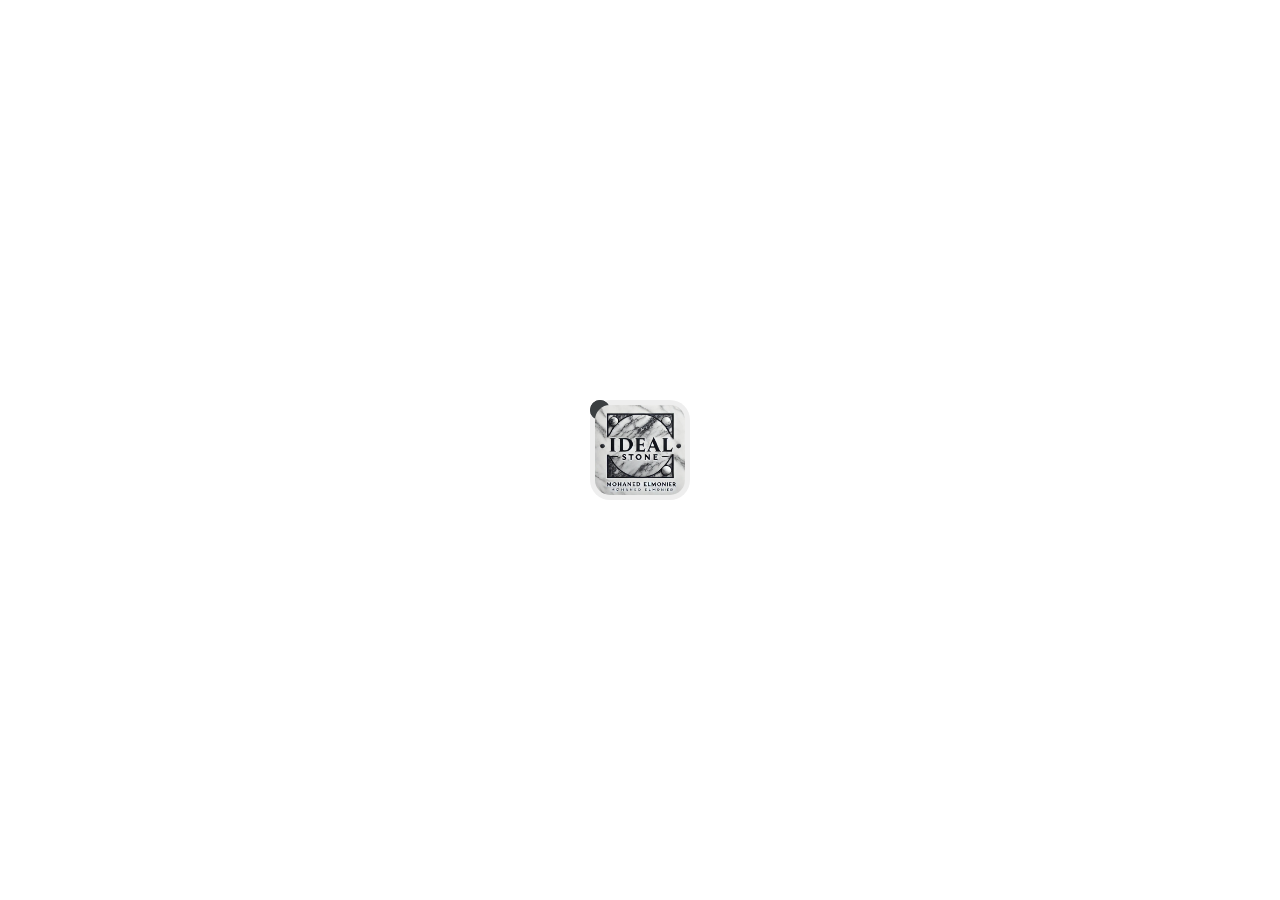
==== commit 60fd3c76: "Add files via upload" ====
--- a/account.html
+++ b/account.html
@@ -16,7 +16,7 @@
     <!-- 
     - favicon
   -->
-    <link rel="shortcut icon" href="./favicon.svg" type="image/svg+xml">
+    <link rel="shortcut icon" href="./favicon.jpg" type="image/svg+xml">
 
     <!-- 
     - custom css link
@@ -30,6 +30,8 @@
     <link rel="preconnect" href="https://fonts.gstatic.com" crossorigin="">
     <link
         href="https://fonts.googleapis.com/css2?family=Josefin+Sans:wght@300;400;500;600;700&amp;family=Roboto:wght@400;500;700&amp;display=swap"
+        rel="stylesheet">
+    <link href="https://fonts.googleapis.com/css2?family=Noto+Sans+Arabic:wght@400;500;700&display=swap"
         rel="stylesheet">
 
     <link rel="stylesheet" href="https://cdn.jsdelivr.net/npm/bootstrap-icons@1.11.3/font/bootstrap-icons.min.css">
@@ -42,146 +44,38 @@
     <script src="https://www.gstatic.com/firebasejs/8.10.0/firebase-database.js"></script>
     <script src="https://cdnjs.cloudflare.com/ajax/libs/jspdf/2.4.0/jspdf.umd.min.js"></script>
 </head>
-<header class="header" data-header="">
-
-    <div class="header__bar">Free Shipping On Orders Over <div class="m-x-3" id="free-shipping"></div> EGP</div>
-    <div class="container">
-
-        <div class="overlay" data-overlay=""></div>
-
-        <a href="./index.html" class="logo">
+<header>
+    <div class="logo"><a href="#" class="logo" onclick="changeFrameSrc('index.html')">
             <img src="./assets/images/iicon.svg" width="160" height="50" alt="">
+        </a></div>
+
+    <div class="header-icen-div">
+        <a>
+            <button class="nav-action-btn" onclick="changeFrameSrc('Cart.html')">
+                <ion-icon name="bag-outline" aria-hidden="true" role="img" class="md hydrated"></ion-icon>
+                <data class="nav-action-text hidden">Basket: <strong class="cart-amount" id="cart-amount">0.00
+                        EGP</strong></data>
+                <data id="cartItemCount" class="nav-action-badge" aria-hidden="true">0</data>
+            </button>
         </a>
-
-        <button class="nav-open-btn" data-nav-open-btn="" aria-label="Open Menu">
-            <ion-icon name="menu-outline" role="img" class="md hydrated" aria-label="menu outline"></ion-icon>
-        </button>
-
-        <nav class="navbar" data-navbar="">
-
-            <button class="nav-close-btn black-font" data-nav-close-btn="" aria-label="Close Menu">
-                <ion-icon name="close-outline" role="img" class="md hydrated" aria-label="close outline"></ion-icon>
+        <a><button class="nav-action-btn" onclick="changeFrameSrc('account.html')">
+                <ion-icon name="person-outline" role="img" class="md hydrated" aria-label="person outline"></ion-icon>
+                <span class="nav-action-text hidden">Account</span>
             </button>
-
-            <a href="#" class="logo bg-white">
-                <img src="./assets/images/iicon.svg" width="190" height="50" alt="">
-            </a>
-
-            <ul class="navbar-list">
-                <li class="navbar-item">
-                    <a href="#" class="navbar-link" onclick="changeFrameSrc('index.html')">Home</a>
-                </li>
-                <!-- <li class="navbar-item">
-                                        <a href="#" class="navbar-link" onclick="changeFrameSrc('About.html')">About</a>
-                                    </li> -->
-                <li class="navbar-item" id="megamenu" data-mega-menu>
-                    <div class="flex align-items justify-content-space-between">
-                        <a href="#" class="navbar-link" onclick="changeFrameSrc('Products.html')">Products</a>
-                        <a id="open-category" class="rotate open-category open-category-btn"><i
-                                class="bi bi-plus"></i></a>
-                    </div>
-                    <div class="mega-menu flex-direction-column" id="mega-menu">
-
-                    </div>
-                </li>
-                <script>
-                    document.addEventListener('DOMContentLoaded', () => {
-                        // Select the navbar item that contains the mega menu
-                        const navbarItem = document.getElementById('megamenu');
-                        const toggleIcon = document.getElementById('open-category');
-                        const categoryHeaders = document.querySelectorAll('.menu-category h4');
-
-                        // Toggle mega menu display on click for smaller screens
-                        toggleIcon.addEventListener('click', (e) => {
-                            e.stopPropagation(); // Prevent triggering other click events
-                            navbarItem.classList.toggle('active');
-
-                            // Toggle icon rotation and change icon class
-                            if (navbarItem.classList.contains('active')) {
-                                toggleIcon.classList.add('rotate-360');
-                                toggleIcon.classList.remove('rotate-back');
-                                toggleIcon.innerHTML = '<i class="bi bi-dash"></i>';
-                            } else {
-                                toggleIcon.classList.add('rotate-back');
-                                toggleIcon.classList.remove('rotate-360');
-                                toggleIcon.innerHTML = '<i class="bi bi-plus"></i>';
-                            }
-                        });
-
-                        // Add click event listeners to all category headers (h4)
-                        categoryHeaders.forEach(header => {
-                            header.addEventListener('click', (e) => {
-                                e.stopPropagation(); // Prevent click from closing the navbar
-                                const category = header.parentElement;
-                                category.classList.toggle('active');
-                            });
-                        });
-
-                        // Close mega menu when clicking outside
-                        document.addEventListener('click', (e) => {
-                            if (!navbarItem.contains(e.target)) {
-                                navbarItem.classList.remove('active');
-                                toggleIcon.classList.remove('rotate-360');
-                                toggleIcon.classList.add('rotate-back');
-                                toggleIcon.innerHTML = '<i class="bi bi-plus"></i>';
-                            }
-                        });
-                    });
-
-                </script>
-                <li class="navbar-item">
-                    <a href="#" class="navbar-link red-txt" onclick="changeFrameSrc('sale.html')">Sale</a>
-                </li>
-
-                <li class="navbar-item">
-                    <a href="#" class="navbar-link" onclick="changeFrameSrc('Contact.html')">Contact</a>
-                </li>
-            </ul>
-            <ul class="nav-action-list">
-
-                <li class="li-action" id="search-li">
-
-
-                </li>
-
-                <li class="navbar-item li-action">
-                    <button class="nav-action-btn" onclick="changeFrameSrc('Cart.html')">
-                        <ion-icon name="bag-outline" aria-hidden="true" role="img" class="md hydrated"></ion-icon>
-                        <data class="nav-action-text">Basket: <strong class="cart-amount" id="cart-amount">0
-                                E£</strong></data>
-                        <data id="cartItemCount" class="nav-action-badge" aria-hidden="true">0</data>
-                    </button>
-                </li>
-
-                <li class="navbar-item li-action">
-                    <button class="nav-action-btn" onclick="changeFrameSrc('account.html')">
-                        <ion-icon name="person-outline"></ion-icon>
-                        <span class="nav-action-text">Account</span>
-                    </button>
-                </li>
-                <li>
-                    <button class="nav-action-btn hidden">
-                        <ion-icon name="heart-outline" aria-hidden="true" role="img" class="md hydrated"></ion-icon>
-
-                        <span class="nav-action-text">Wishlist</span>
-
-                        <data class="nav-action-badge" value="5" aria-hidden="true">5</data>
-                    </button>
-                </li>
-            </ul>
-
-        </nav>
-
+        </a>
     </div>
+
+
+
 </header>
 
 <body>
     <div class="preloader" id="preloader">
-        <img src="favicon.png" alt="Your Image" width="40" height="40">
+        <img src="favicon.jpg" alt="Your Image" width="40" height="40">
         <div class="loader"></div>
     </div>
 
-    <div class="flex flex-direction-column align-items">
+    <div class="flex flex-direction-column align-items mt-50">
         <div class="flex align-items justify-content-space-between">
             <div class="flex align-items section-title">
                 <h5 class="grey pointer" onclick="changeFrameSrc('index.html')">Home</h5>/
--- a/assets/css/style.css
+++ b/assets/css/style.css
@@ -116,6 +116,13 @@
   scroll-behavior: smooth;
 }
 
+p[lang="ar"],
+h2[lang="ar"] {
+  /* font-family: 'Noto Sans Arabic', var(--ff-josefin-sans) !important; */
+  font-family: system-ui;
+  /* Font for Arabic text */
+}
+
 body {
   background: var(--white);
   font-size: 1.6rem;
@@ -207,13 +214,14 @@
 }
 
 .btn2 {
-  background: #000;
-  color: var(--color, var(--white));
+  background: #727D73;
+  color: white;
   font-size: var(--fs-5);
   display: flex;
   align-items: center;
   gap: 5px;
   padding: 14px 25px;
+  border-radius: 0px 5px 5px 0px;
 }
 
 .btn2:hover {
@@ -300,7 +308,15 @@
   min-width: 140px !important;
   min-height: 140px !important;
   max-height: 290px !important;
-}
+  transition: transform 0.3s ease, box-shadow 0.3s ease;
+}
+
+.card-banner:hover {
+  transform: scale(1.01);
+  box-shadow: 0 15px 40px rgba(0, 0, 0, 0.08);
+  cursor: pointer;
+}
+
 
 .image-contain {
   max-height: 300px;
@@ -400,6 +416,11 @@
 .card-content {
   padding: 0px 15px 0;
   text-align: center;
+  margin-top: 13px;
+  display: flex;
+  position: relative;
+  flex-direction: column;
+  align-items: center;
 }
 
 .card-cat {
@@ -421,6 +442,8 @@
 
 .product-card .card-title {
   margin-bottom: 12px;
+  margin-top: 5px;
+  font-family: 'Noto Sans Arabic';
 }
 
 .card-title-Category {
@@ -492,6 +515,12 @@
 
 .header.active {
   box-shadow: 0 2px 10px hsla(0, 0%, 0%, 0.1);
+}
+
+.header-icen-div {
+  display: flex;
+  width: 70px;
+  justify-content: space-between;
 }
 
 .header .container {
@@ -1646,9 +1675,6 @@
     height: 15px !important;
   }
 
-  .color-option2:hover {
-    border: 1px solid #f5f5f5 !important;
-  }
 
   .product-card:is(:hover, :focus) .card-action-list {
     right: 20px;
@@ -1704,21 +1730,41 @@
     border: none;
   } */
   .intro {
-    padding: 30px 10px !important;
+    padding: 18px 10px !important;
     border-radius: 20px !important;
     position: relative !important;
   }
 
   .carousel-container {
     height: 60vh !important;
-  }
-
-  .number1-hint {}
+    margin: 150px 10px 10px 10px !important;
+
+  }
+
+  .number1-hint {
+    padding: 5px;
+  }
+
+  .col-sm-screen {
+    flex-direction: column !important;
+  }
+
+  .slider-container {
+    max-width: 90% !important;
+  }
 }
 
 #cart-items h5 {
   padding: 3px;
   padding-left: 20px;
+}
+
+#cart-items img {
+  border-radius: 10px;
+}
+
+#cart-items img {
+  border-radius: 10px;
 }
 
 /* Light grey background on hover */
@@ -1831,6 +1877,15 @@
 .m-5 {
   margin: 5px;
 }
+
+.m30-0 {
+  margin: 30px 0px 30px 0px;
+}
+
+.m-20-0-0-5 {
+  margin: 20px 0px 0px 5px;
+}
+
 
 .m-50 {
   margin: 50px;
@@ -2067,38 +2122,70 @@
 }
 
 .preloader img {
+  border-radius: 15px;
   position: relative;
   z-index: 1;
-}
-
-.preloader .loader {
+  width: 90px;
+  height: 90px;
+  object-fit: cover;
+}
+
+.loader {
+  border-radius: 20px;
   position: absolute;
-  border: 3px solid #f3f3f3;
-  border-top: 3px solid #000000;
-  border-radius: 50%;
-  width: 60px;
-  height: 60px;
-  animation: spin 2s linear infinite;
-}
-
-@keyframes spin {
-  0% {
-    transform: rotate(0deg);
+  width: 100px;
+  height: 100px;
+  box-shadow: 0 0 0 8px #eee inset;
+  margin: auto;
+  left: 0;
+  right: 0;
+  top: 0;
+  bottom: 0;
+}
+
+.loader:before,
+.loader:after {
+  border-radius: 10px 10px 10px 10px;
+  position: absolute;
+  content: "";
+  width: 20px;
+  height: 20px;
+  background: #3b3f41;
+  top: 0;
+  left: 0;
+  animation: square-spin 4s linear infinite;
+
+
+}
+
+.loader:after {
+  animation-delay: -2s;
+}
+
+@keyframes square-spin {
+  25% {
+    left: 100%;
+    top: 0;
+    transform: translate(-100%, 0);
+  }
+
+  50% {
+    left: 100%;
+    top: 100%;
+    transform: translate(-100%, -100%);
+  }
+
+  75% {
+    left: 0;
+    top: 100%;
+    transform: translate(0, -100%);
   }
 
   100% {
-    transform: rotate(360deg);
-  }
-}
-
-.spinner {
-  width: 40px;
-  height: 40px;
-  position: absolute;
-  top: 50%;
-  left: 50%;
-  margin-top: -20px;
-  margin-left: -20px;
+    left: 0;
+    top: 0;
+    transform: translate(0, 0);
+  }
 }
 
 .double-bounce1,
@@ -2161,23 +2248,30 @@
   margin-bottom: 1rem;
 }
 
-.color-options {
-  display: flex;
-  gap: 0.5rem;
+.color-selector .color-options {
+  position: static;
 }
 
 .color-option {
   width: 30px;
   height: 30px;
+  border: .5px solid rgba(0, 0, 0, 0.06);
+  border-radius: 10%;
+  cursor: pointer;
   margin: 5px;
-  border-radius: 50%;
-  cursor: pointer;
-  box-shadow: 0 4px 8px rgba(0, 0, 0, 0.2), 0 2px 4px rgba(0, 0, 0, 0.1);
+  box-shadow: 0 4px 8px rgba(0, 0, 0, 0.2), 0 1px 2px rgba(0, 0, 2, 0.5);
   transition: box-shadow 0.3s ease, transform 0.3s ease;
 }
 
 .color-option.selected {
   border: 2px solid #f5f5f5;
+}
+
+.per-type {
+  margin-left: 3px;
+  font-weight: 300;
+  font-size: smaller;
+  margin-top: 10px;
 }
 
 .color-option:hover::after {
@@ -2193,17 +2287,17 @@
 }
 
 .color-option2 {
+  border: .5px solid rgba(0, 0, 0, 0.06);
   width: 20px;
   height: 20px;
-  border-radius: 50%;
+  border-radius: 10%;
   cursor: pointer;
-  box-shadow: 0 4px 8px rgba(0, 0, 0, 0.2), 0 2px 4px rgba(0, 0, 0, 0.1);
+  box-shadow: 0 4px 8px rgba(0, 0, 0, 0.2), 0 1px 2px rgba(0, 0, 2, 0.5);
   transition: box-shadow 0.3s ease, transform 0.3s ease;
-}
-
-/* .color-option2:hover {
-  border: 2px solid #000000;
-} */
+
+}
+
+
 
 .Add-to-Cart,
 .close-btn {
@@ -2212,6 +2306,7 @@
   padding: 7px;
   color: rgb(255 255 255);
   background: #000;
+  border-radius: 5px;
 }
 
 .Add-to-Cart:hover,
@@ -2236,6 +2331,7 @@
   margin: 5px;
   border: 1px solid #ddd;
   cursor: pointer;
+  border-radius: 5px;
 }
 
 .size-radio:hover {
@@ -2419,6 +2515,10 @@
 .box-with-shadow {
   box-shadow: 0px 4px 8px rgba(0, 0, 0, 0.1);
   /* Adjust values as needed */
+}
+
+.border-r5 {
+  border-radius: 5px;
 }
 
 .ml-5 {
@@ -2649,8 +2749,10 @@
   background-color: #727d73cc;
 }
 
+
 .color-option2:hover {
-  border: 1px solid #f5f5f5 !important;
+  transform: scale(1.1);
+  /* Corrected the syntax for scaling */
 }
 
 
@@ -3483,6 +3585,9 @@
 .color-options {
   display: flex;
   gap: 10px;
+  border-radius: 10px !important;
+  top: -28px;
+  position: absolute;
 }
 
 .color-circle {
@@ -3764,6 +3869,7 @@
   height: auto;
   object-fit: cover;
   /* Ensures images are well-fitted */
+  border-radius: 20px;
 }
 
 /* Navigation buttons positioning */
@@ -3795,6 +3901,7 @@
   display: inline-flex;
   align-items: center;
   gap: 8px;
+  border-radius: 5px;
 }
 
 .Share-Product:hover {
@@ -3815,14 +3922,14 @@
 .circle-button {
   width: 35px;
   height: 35px;
-  border-radius: 50%;
+  border-radius: 5px;
   display: flex;
   align-items: center;
   justify-content: center;
   font-size: 24px;
   color: white;
   text-decoration: none;
-  transition: transform 0.3s ease, box-shadow 0.3s ease;
+
 }
 
 
@@ -3840,8 +3947,9 @@
 }
 
 .circle-button:hover {
-  transform: scale(1.1);
   box-shadow: 0px 4px 8px rgba(0, 0, 0, 0.2);
+  background-color: #f0f0f0;
+  color: black;
 }
 
 /* Hidden initially */
@@ -4848,12 +4956,16 @@
   color: white;
   bottom: 0;
   position: absolute;
-  background: black;
+  background: #727D73;
   padding: 5px 10px;
   display: flex;
   align-items: center;
   gap: 5px;
   border-radius: 0px 10px 0px 0px;
+}
+
+.lh-1-5em {
+  line-height: 1.5em;
 }
 
 .best-seller-hint,
@@ -4871,6 +4983,7 @@
 
 
 
+
 .shipping-status {
   color: #333333 !important;
   font-size: small;
@@ -4988,12 +5101,14 @@
 
 /* Buttons styling */
 .quantity-control button {
+  line-height: 0px;
+  height: 40px;
   background-color: #f0f0f0;
   border: 1px solid #ccc;
   color: #333;
-  font-size: 1.2rem;
+  font-size: 2.1rem;
   font-weight: bold;
-  padding: 5px 12px;
+  padding: 10 12px;
   border-radius: 5px;
   cursor: pointer;
   transition: all 0.3s ease;
@@ -5010,7 +5125,7 @@
   width: 150px;
   height: 40px;
   text-align: center;
-  font-size: 1rem;
+  font-size: 1.8rem;
   border: 1px solid #ccc;
   border-radius: 5px;
   outline: none;
@@ -5031,4 +5146,118 @@
 }
 
 
-/* Carousel Styling */+/* Carousel Styling */
+
+.factories {
+  display: flex;
+  gap: 2em;
+  flex-wrap: wrap;
+  justify-content: center;
+}
+
+.factory {
+  flex: 1;
+  min-width: 300px;
+  background: #ffffff;
+  padding: 1.5em;
+  border: 1px solid #ddd;
+  border-radius: 8px;
+  box-shadow: 0 4px 6px rgba(0, 0, 0, 0.1);
+  text-align: center;
+  display: flex;
+  flex-direction: column;
+  align-items: center;
+}
+
+.factory h3 {
+  font-size: 1.5em;
+  margin-bottom: 1em;
+}
+
+.factory h5 {
+  margin-bottom: 1em;
+}
+
+.factory p {
+  font-size: 1em;
+  margin-bottom: 1.5em;
+}
+
+.google-maps-link {
+  display: inline-block;
+  background: #14181c;
+  color: #ffffff;
+  padding: 7px 1.5em;
+  text-decoration: none;
+  border-radius: 5px;
+  font-weight: bold;
+  transition: background 0.3s ease;
+}
+
+.google-maps-link:hover {
+  background: #1f2429;
+}
+
+.ar-txt {
+  font-family: system-ui;
+  margin-bottom: 0px !important;
+}
+
+.f500 {
+  font-weight: 500;
+}
+
+.factories-img-container {
+  position: relative;
+  display: inline-block;
+  width: 50%;
+  margin-bottom: 2em;
+  cursor: pointer;
+}
+
+.factories-img {
+  box-shadow: 0 4px 6px rgba(0, 0, 0, 0.1);
+  border-radius: 20px;
+  width: 100%;
+  transition: transform 0.3s ease, opacity 0.3s ease;
+  opacity: 0.7;
+}
+
+.factories-img-container:hover .factories-img {
+  transform: scale(1.1);
+  opacity: 1;
+}
+
+.factories-img-container .icon-overlay {
+  border-radius: 50%;
+  position: absolute;
+  top: 50%;
+  left: 50%;
+  transform: translate(-50%, -50%);
+  opacity: 0;
+  color: white;
+  background: rgba(0, 0, 0, 0.6);
+  padding: 10px;
+  transition: opacity 0.3s ease;
+}
+
+.factories-img-container:hover .icon-overlay {
+  opacity: 1;
+}
+
+.aboutus-nav {
+  margin: 50px 0px;
+  display: flex;
+  justify-content: space-evenly;
+}
+
+.aboutus-nav h5 {
+  border-radius: 5px;
+  padding: 8px;
+  color: #000;
+  background: #f2f2f2;
+}
+
+.aboutus-nav h5:hover {
+  cursor: pointer;
+}